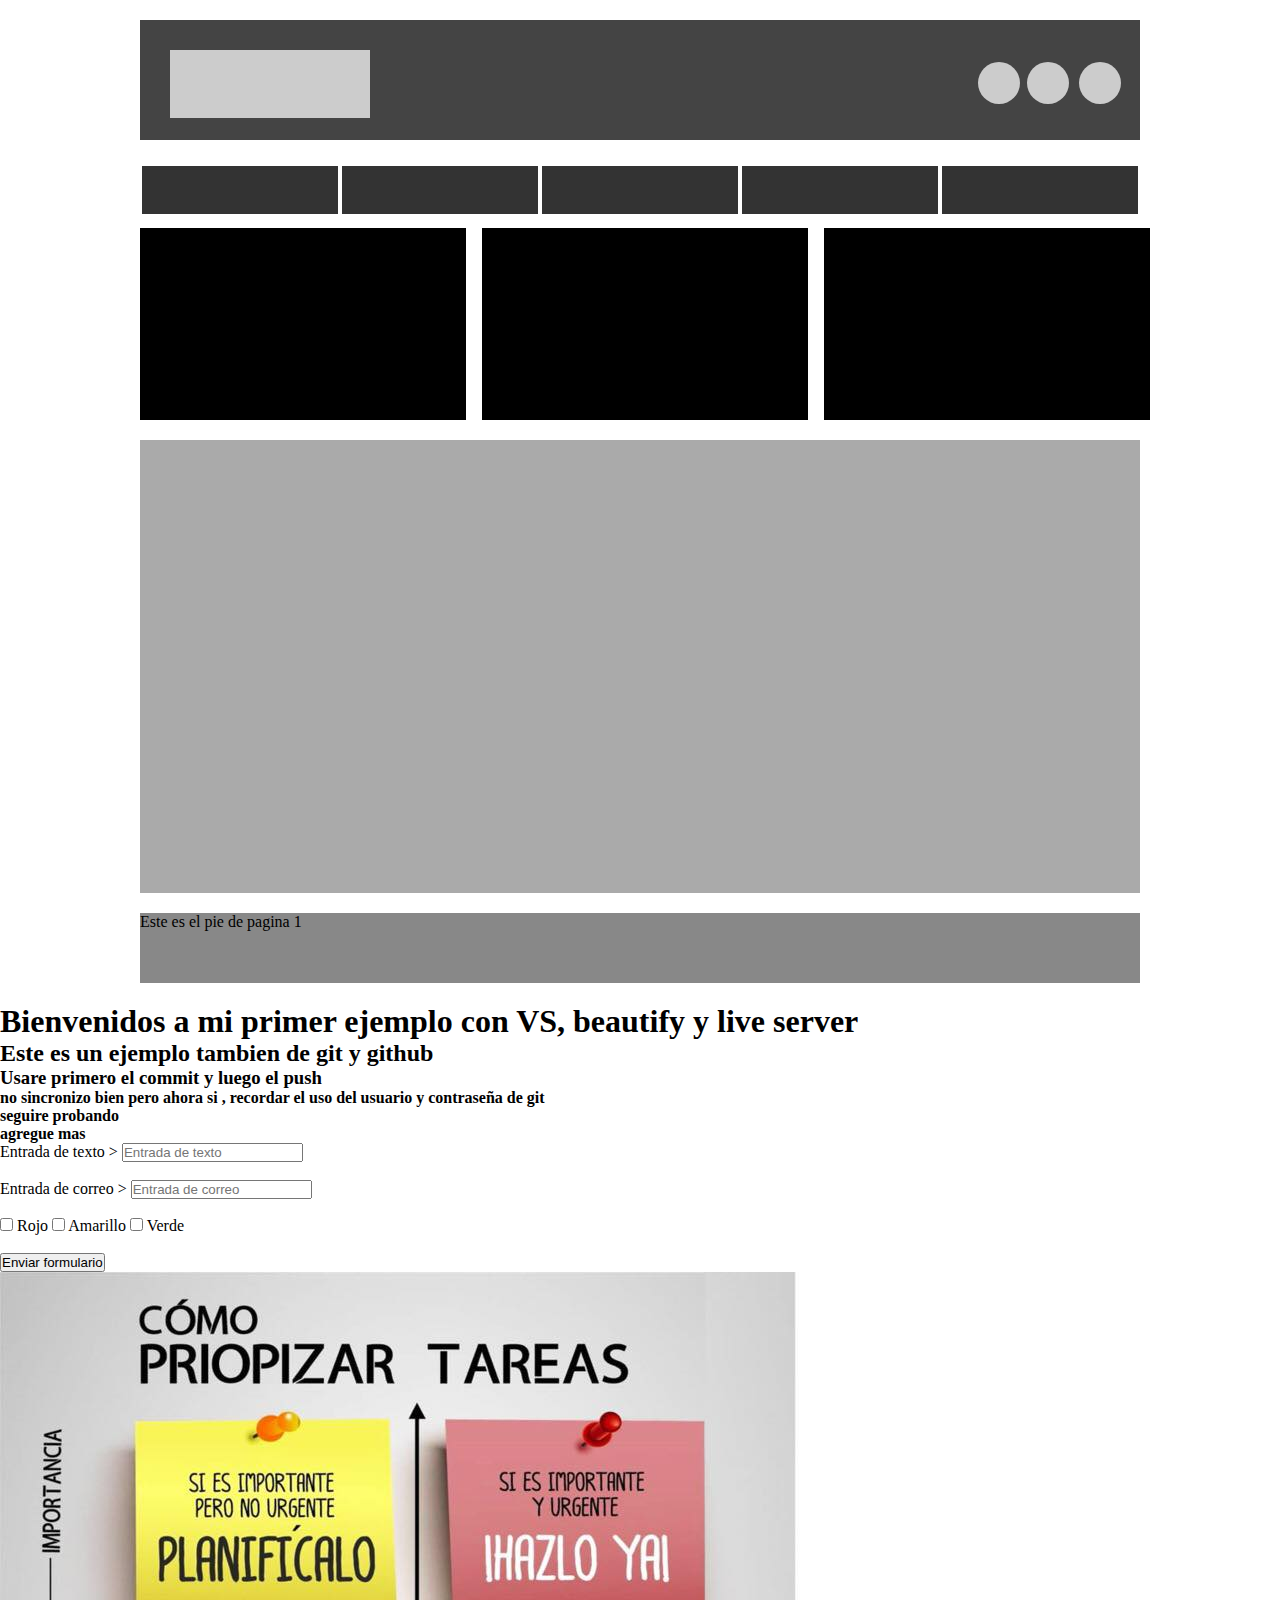
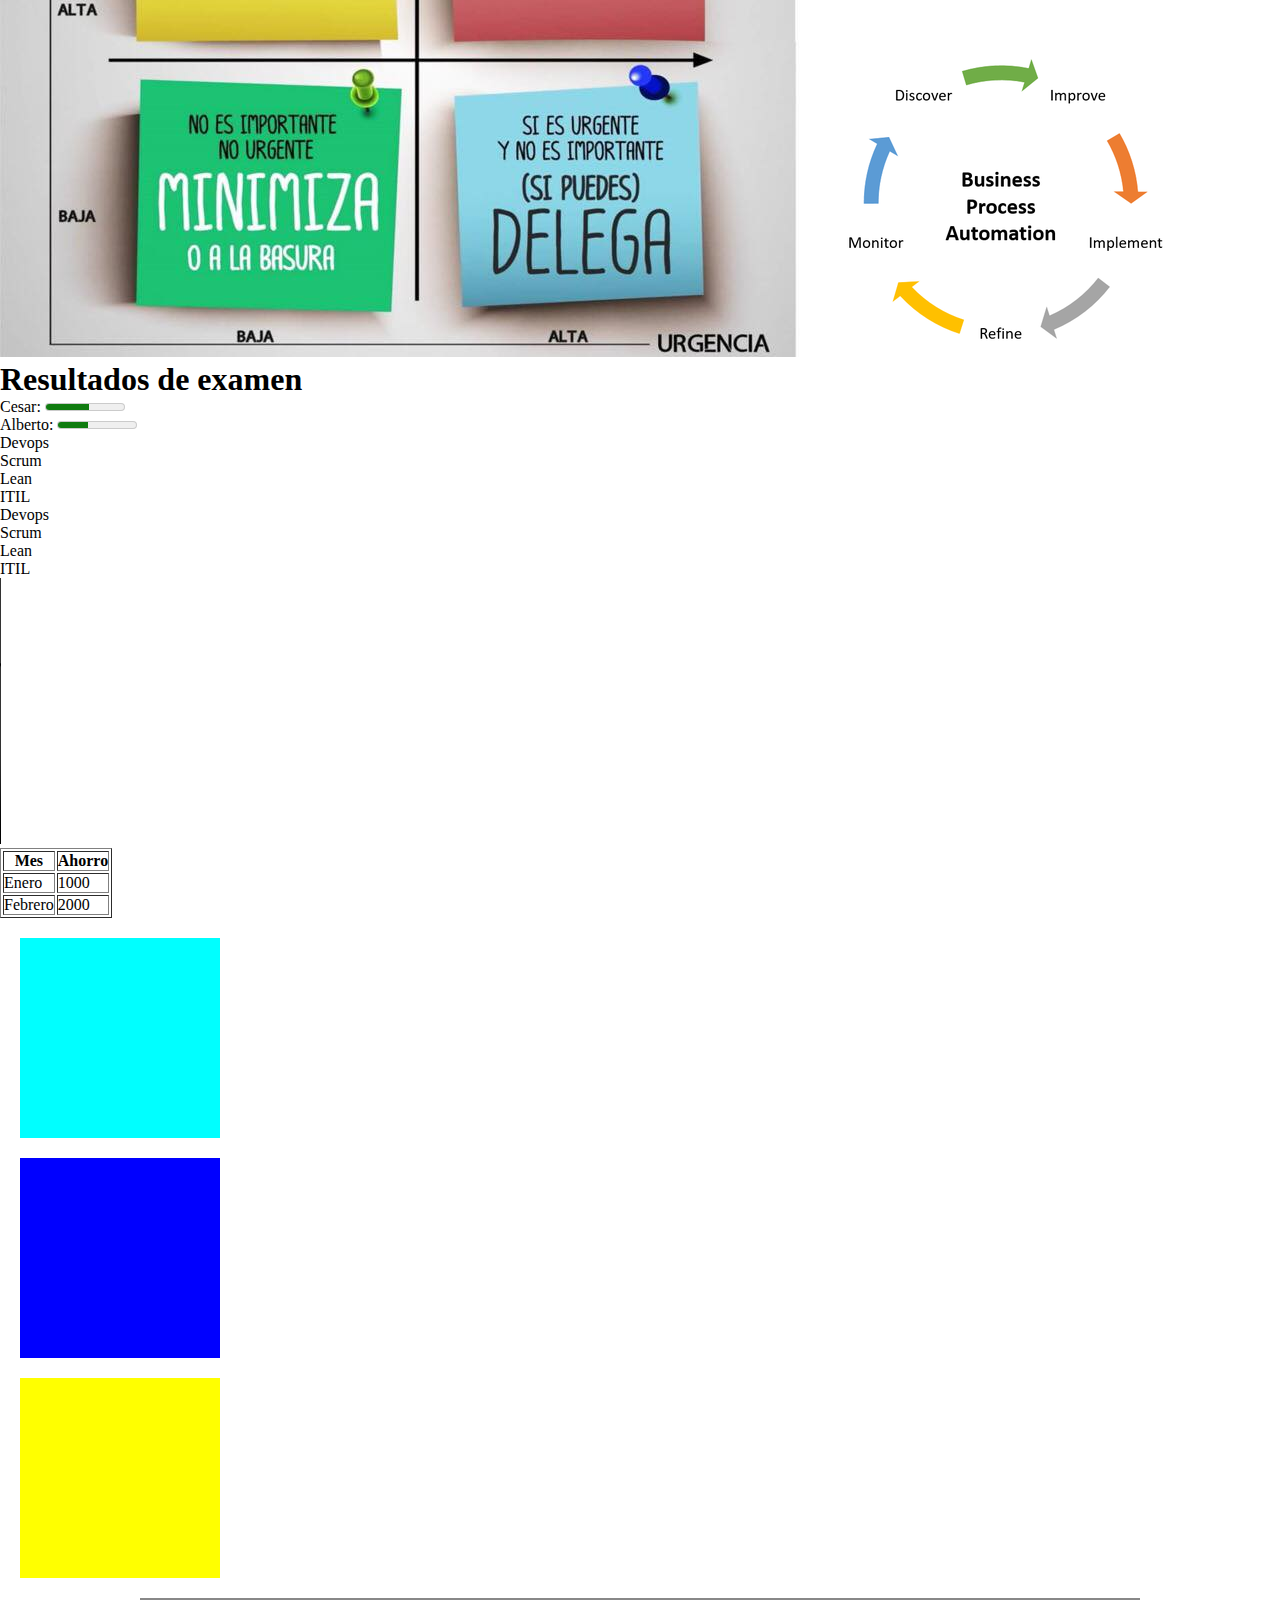
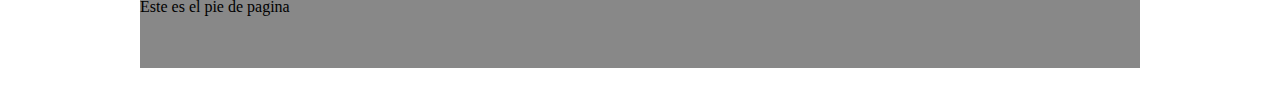
==== index.html @ 9076be7c "ACTUALLIZACION CSS" ====
<!DOCTYPE html>
<html lang="en">
<head>
    <meta charset="UTF-8">
    <meta name="viewport" content="width=device-width, initial-scale=1.0">
    <title>Pagina de César Villar</title>


    <style>

        *{
            margin:0;
            padding:0;
            list-style: none;
        }

    header {
        position: relative;
        margin: 20px auto;
        width: 1000px ;
        height: 120px;
        background: #444;
    }

    #logo {
        position: absolute;
        top:30px;
        left:30px;
        bottom:0;
        right:0;
        width: 200px ;
        height: 68px;
        background: #ccc;
    }


    .redes { 
        position: absolute;
        width: 42px ;
        height: 42px;
        background: #ccc;
        border-radius:166%;
    }

    #icono1{
    top:42px;
    right: 120px;
    }

    #icono2{
    top:42px;
    right: 71px;
    }

    #icono3{
    top:42px;
    right: 19px;
    }



    nav {
        position: relative;
        margin:auto;
        width: 1000px ;
        height: 48px;

    }

    .botones {
        float: left;
        width: 196px;
        margin: 6px 2px;
        height: 48px;
        background: #333;
        
    }

    #top {
        position: relative;
        margin:20px auto;
        width: 1000px ;
        height: 192px;
    }

    #top ul{
        width: 1616px;
        height: 192px;
    }

    #top ul li {
        float: left;
        width: 326px;
        height: 192px;
        background: black;
        margin-right: 16px;
    }

    section {
        position: relative;
        margin:auto;
        width: 1000px ;
        height: 453px;
        background:#aaa;
    }

    footer {
        position: relative;
        margin:20px auto;
        width: 1000px ;
        height: 70px;
        background:#888;
    }


    .group{
        width: 200px;
        height: 200px;
        margin: 20px;
    }

    #c1{
    background: cyan;
     }

     #c2{
    background: blue;
     }

     #c3{
    background: yellow;
     }
    </style>
</head>


<body>
    <!--<center>-->
    <header> 
        <!--Pagina de prueba de Visual Code con GIT-->
        <div id="logo"> </div>

        <div id="icono1" class="redes"> </div>
        <div id="icono2" class="redes"> </div>
        <div id="icono3" class="redes"> </div>

    </header>
   <!--</center>-->

    <nav> <!--Barra de navegación-->
      <ul>
          <li class="botones"></li>
          <li class="botones"></li>
          <li class="botones"></li>
          <li class="botones"></li>
          <li class="botones"></li>

      </ul>

    </nav>

    <div id="top">
        <ul>
            <li></li>
            <li></li>
            <li></li>
  
        </ul>
    </div>

    <section>
        <aside id="izq"> </aside>
        <article></article>
        <aside id="der"> </aside>
    </section>

    <footer> Este es el pie de pagina 1</footer>

    <h1>Bienvenidos a mi primer ejemplo con VS, beautify y live server</h1>
    <h2> Este es un ejemplo tambien de git y github</h2>
    <h3> Usare primero el commit y luego el push</h3>
    <h4> no sincronizo bien pero ahora si , recordar el uso del usuario y contraseña de git</h4>
    <h4> seguire probando</h4>
    <h4> agregue mas</h4>
    <form>
        <label for="texto" > Entrada de texto ></label> 
        <input id= "texto" type="text" placeholder="Entrada de texto" value="" required>
        <br>
        <br>
        <label for="correo" > Entrada de correo ></label> 
        <input id= "correo" type="email" placeholder="Entrada de correo" value="" required>
        <br>
        <br>
        <input type="checkbox" id="rojo"> <label for="rojo">Rojo</label>
        <input type="checkbox" id="amarillo"> <label for="rojo">Amarillo</label>
        <input type="checkbox" id="verde"> <label for="verde">Verde</label>
        <br>
        <br>
        <input type ="submit" value ="Enviar formulario">

    </form>
   <img src = "img/ImportanciaVsUrgente.jpg">
   <img src = "img/bpa-1.png">
   <h1>Resultados de examen</h1>
   <p>Cesar: <meter value= "94" min="6" max="166" high="96" ></meter></p>
   <p>Alberto: <meter value= "66" min="6" max="166"  high="96"></meter></p>
    <ol>
        <li>Devops</li>
        <li>Scrum</li>
        <li>Lean</li>
        <li>ITIL</li>
    </ol>
    <ul>
        <li>Devops</li>
        <li>Scrum</li>
        <li>Lean</li>
        <li>ITIL</li>
    </ul>
    <video autoplay controls loop width = "566" height = "266">
       <source src = "video/2020-10-15_22h46_07.mp4" type="video/mp4">

    </video>

    <table border = "1">
        <thead>
            <tr>
                <th>Mes </th>
                <th>Ahorro </th>
            </tr>
        </thead>
        <tbody>   
            <tr>
                <td>Enero</td>
                <td>1000</td>
            </tr>
            <tr>
                <td>Febrero</td>
                <td>2000</td>
            </tr>
        
        </tbody>
     </table>

    <div id="c1" class = "group">

    </div>

    <div id="c2" class = "group">
        
    </div>

    <div id="c3" class = "group">
        
    </div>

<footer> Este es el pie de pagina</footer>
</body>
</html>
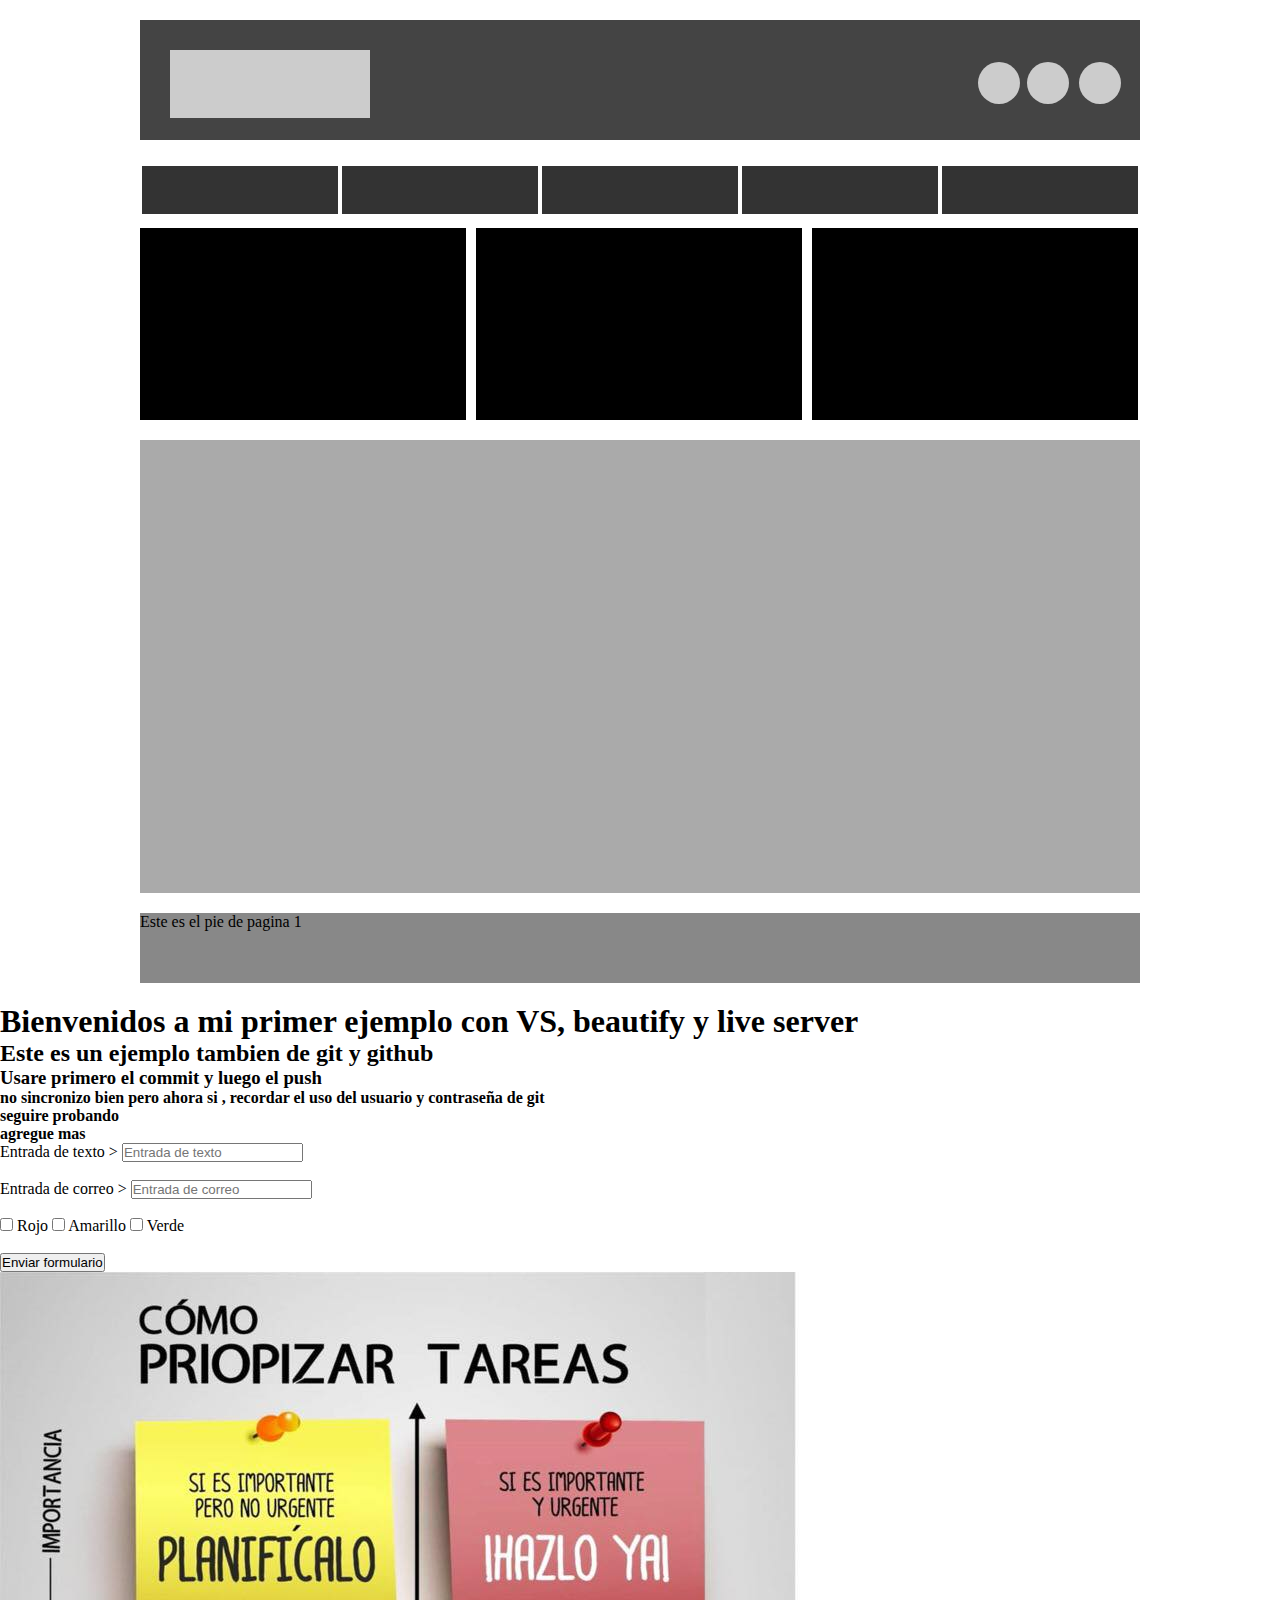
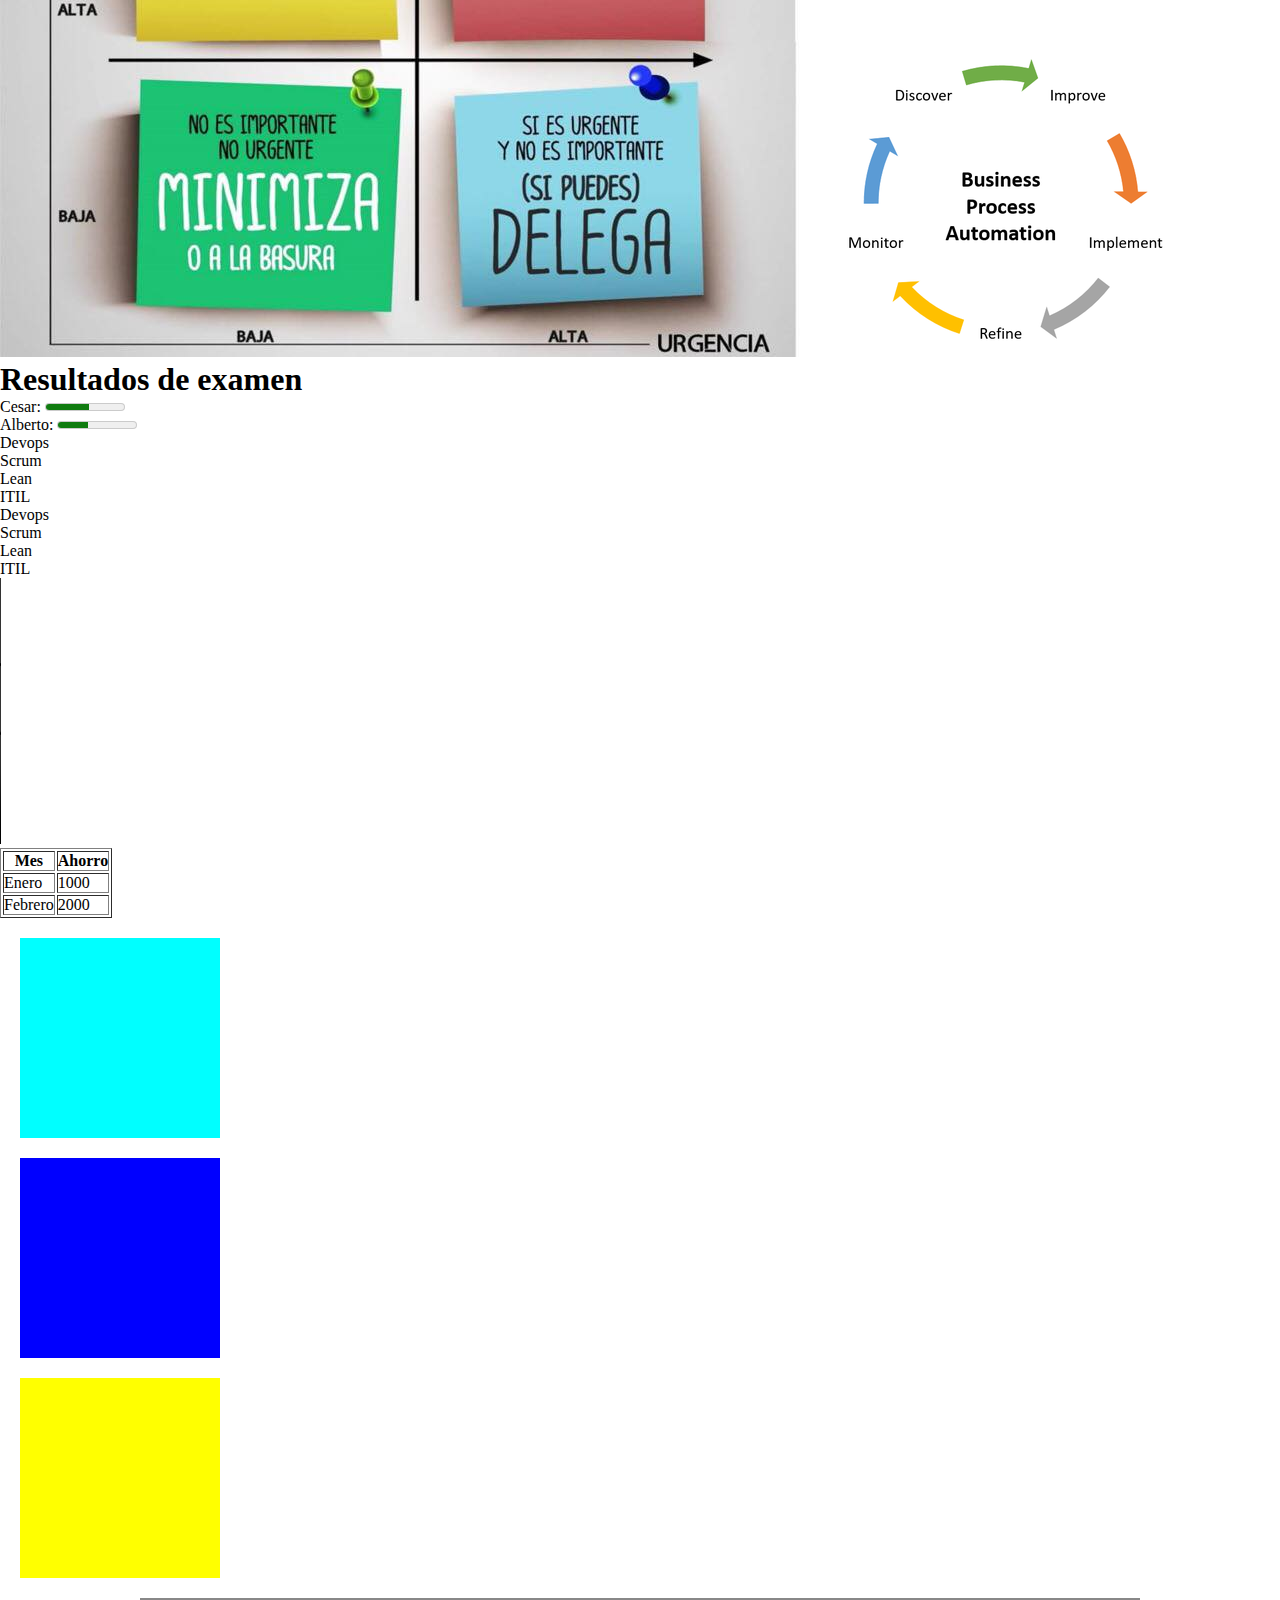
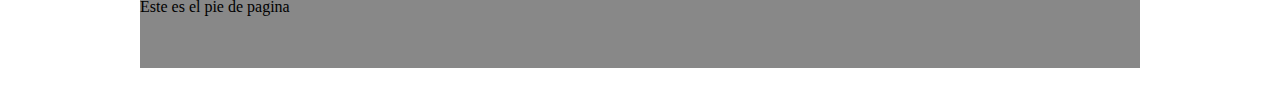
==== commit adedca81: "Actuliza seccion con CSS" ====
--- a/index.html
+++ b/index.html
@@ -84,7 +84,7 @@
     }
 
     #top ul{
-        width: 1616px;
+        width: 1010px;
         height: 192px;
     }
 
@@ -93,7 +93,7 @@
         width: 326px;
         height: 192px;
         background: black;
-        margin-right: 16px;
+        margin-right:10px;
     }
 
     section {
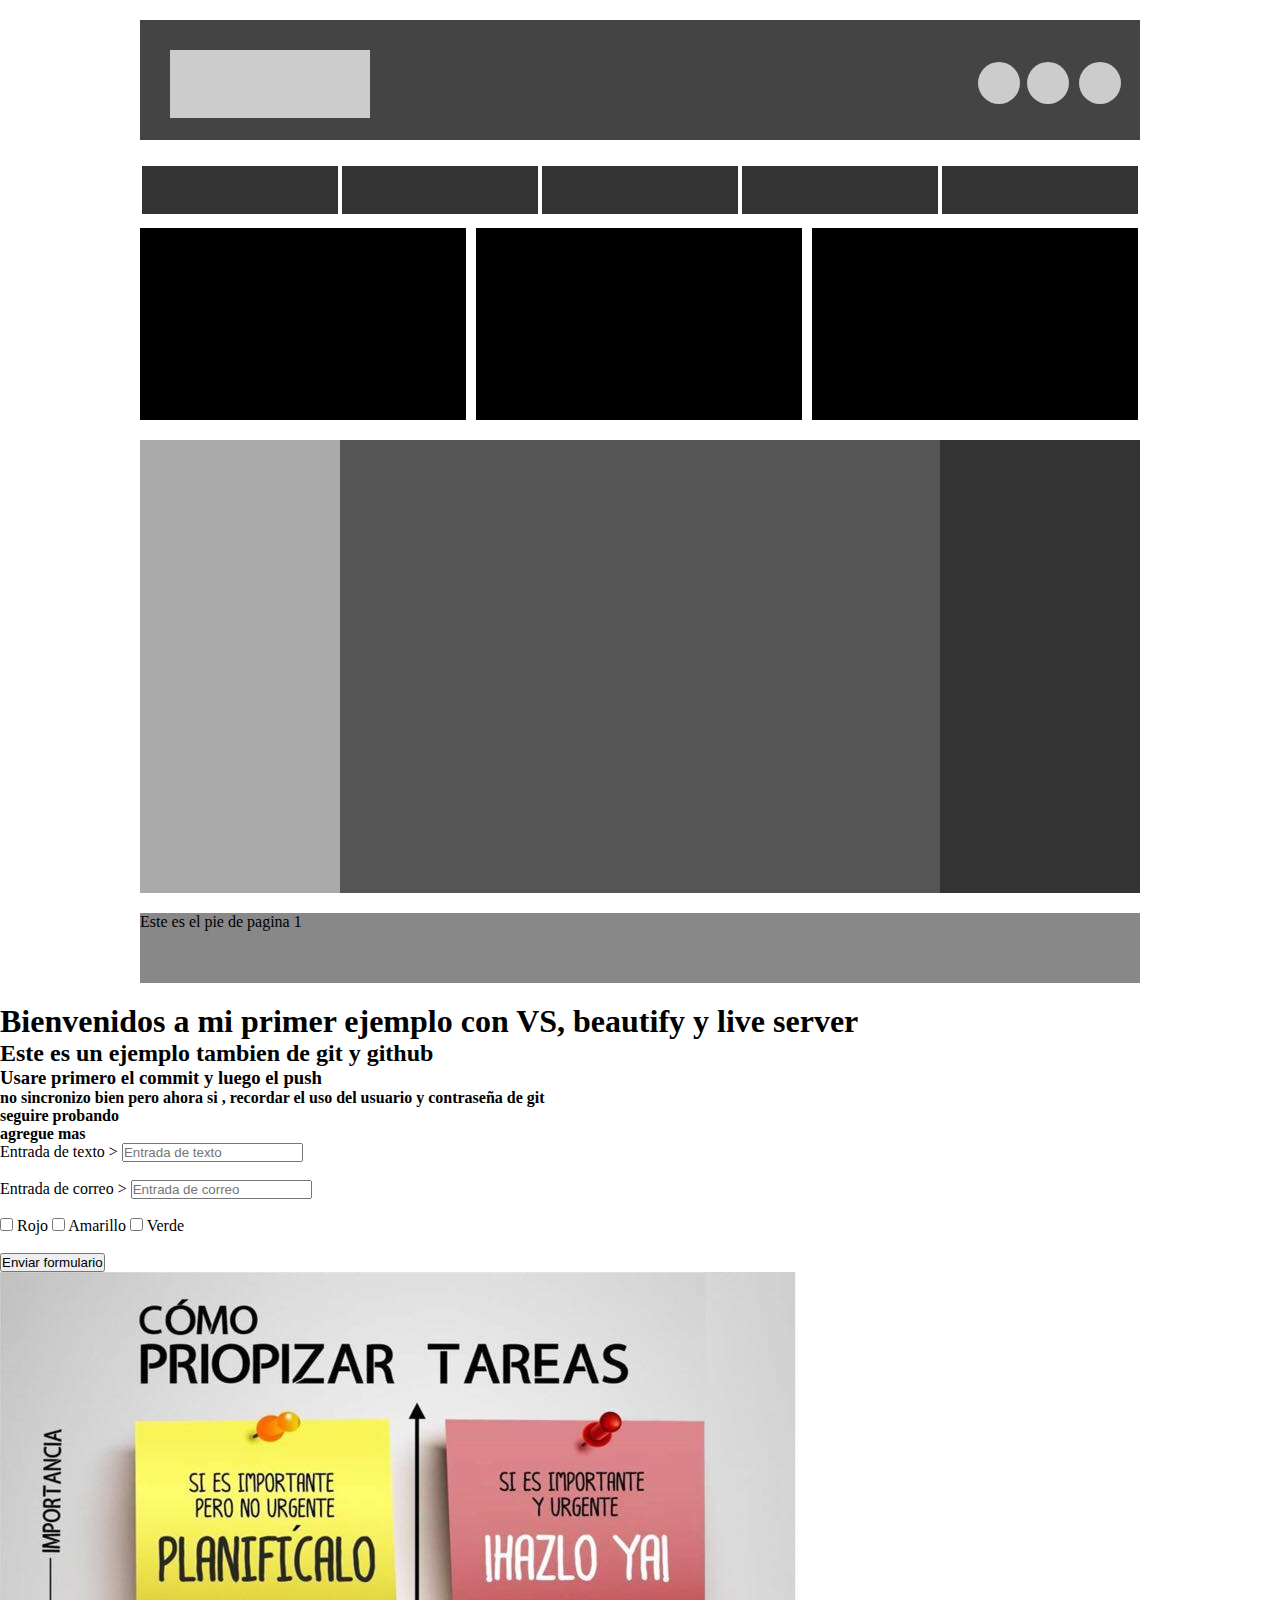
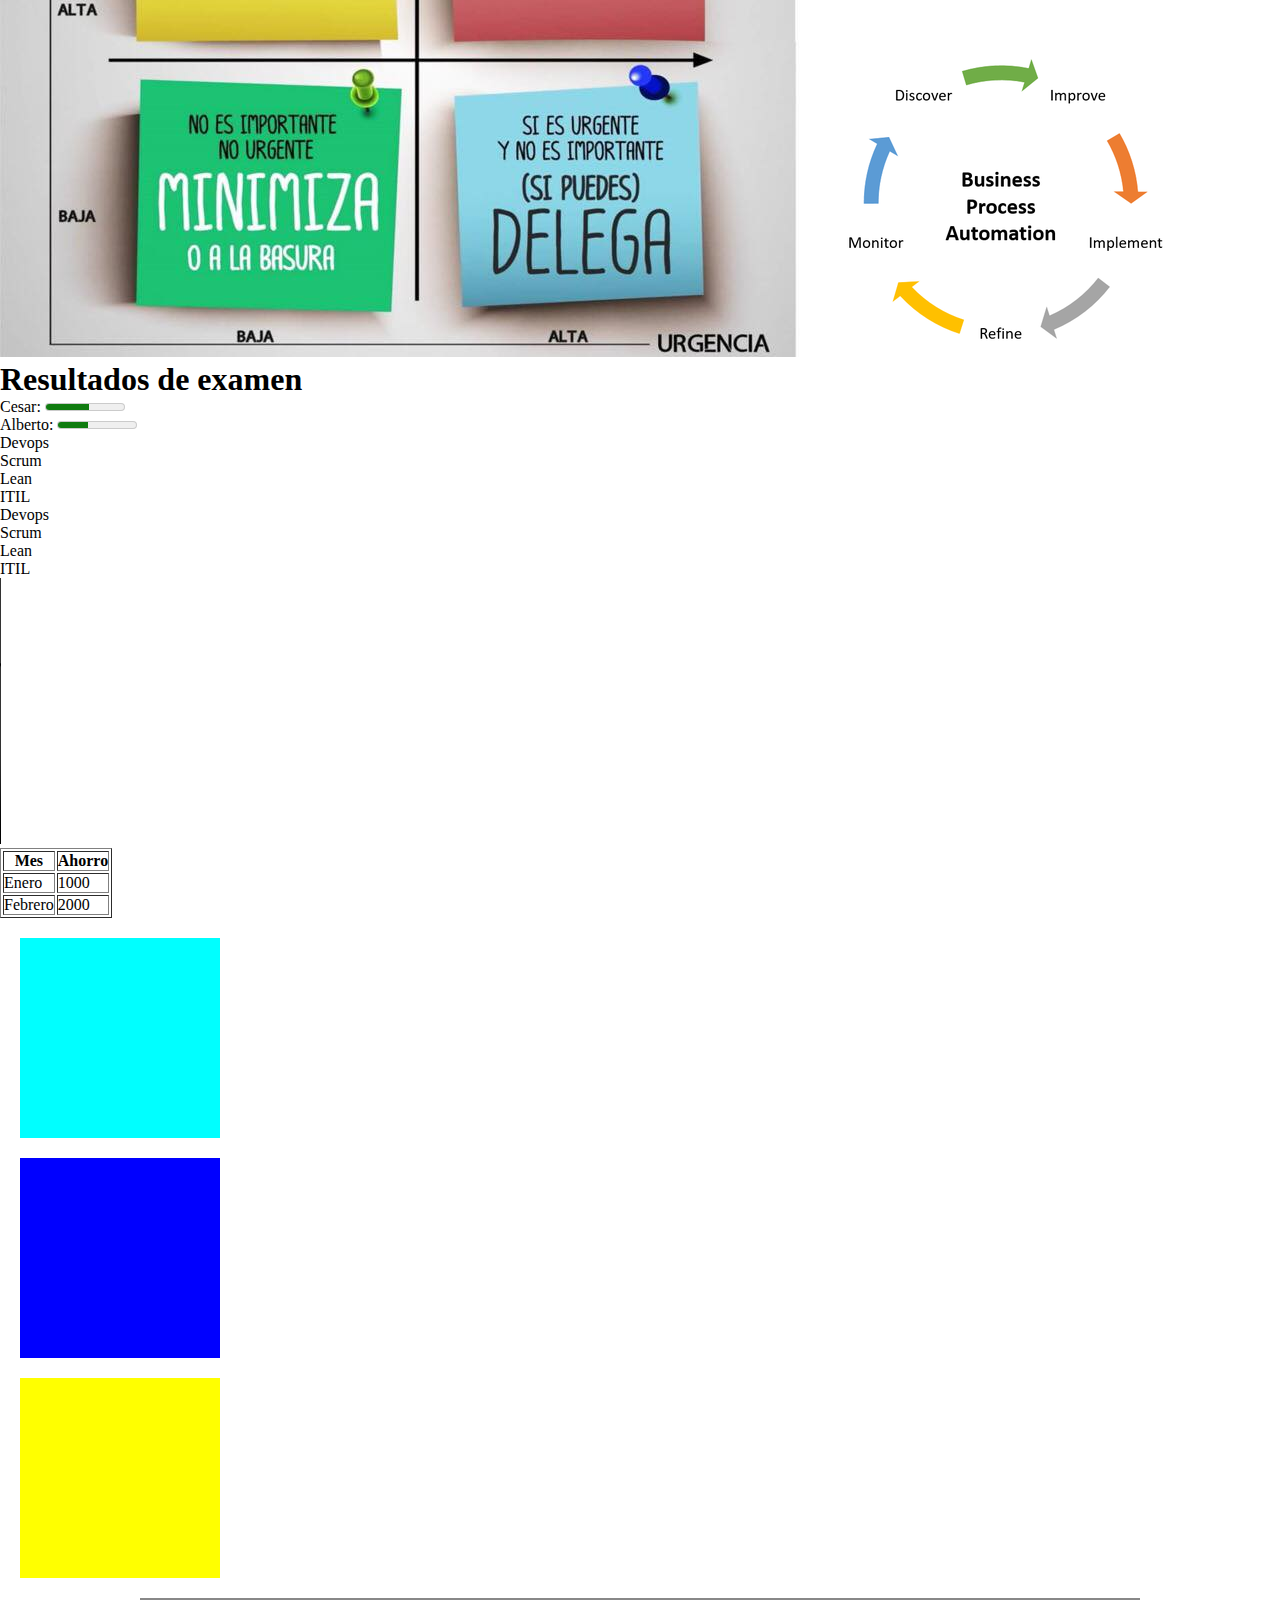
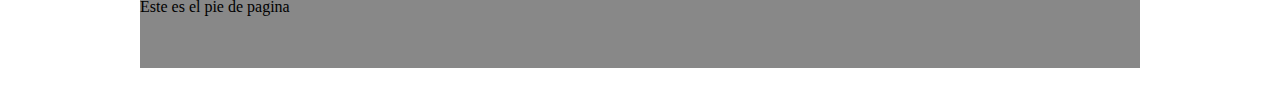
==== commit edad7c43: "Actualiza article" ====
--- a/index.html
+++ b/index.html
@@ -104,6 +104,30 @@
         background:#aaa;
     }
 
+    aside#izq{
+        position: absolute;
+        left:200px;
+        top:0;
+        width:600px;
+        height:453px;
+        background:#333;
+    }
+    article{
+        position: absolute;
+        left:200px;
+        top:0;
+        width:600px;
+        height:453px;
+        background:#555;
+    }
+    aside#der{
+        position: absolute;
+        right:0;
+        top:0;
+        width:200px;
+        height:453px;
+        background:#333;
+    }
     footer {
         position: relative;
         margin:20px auto;
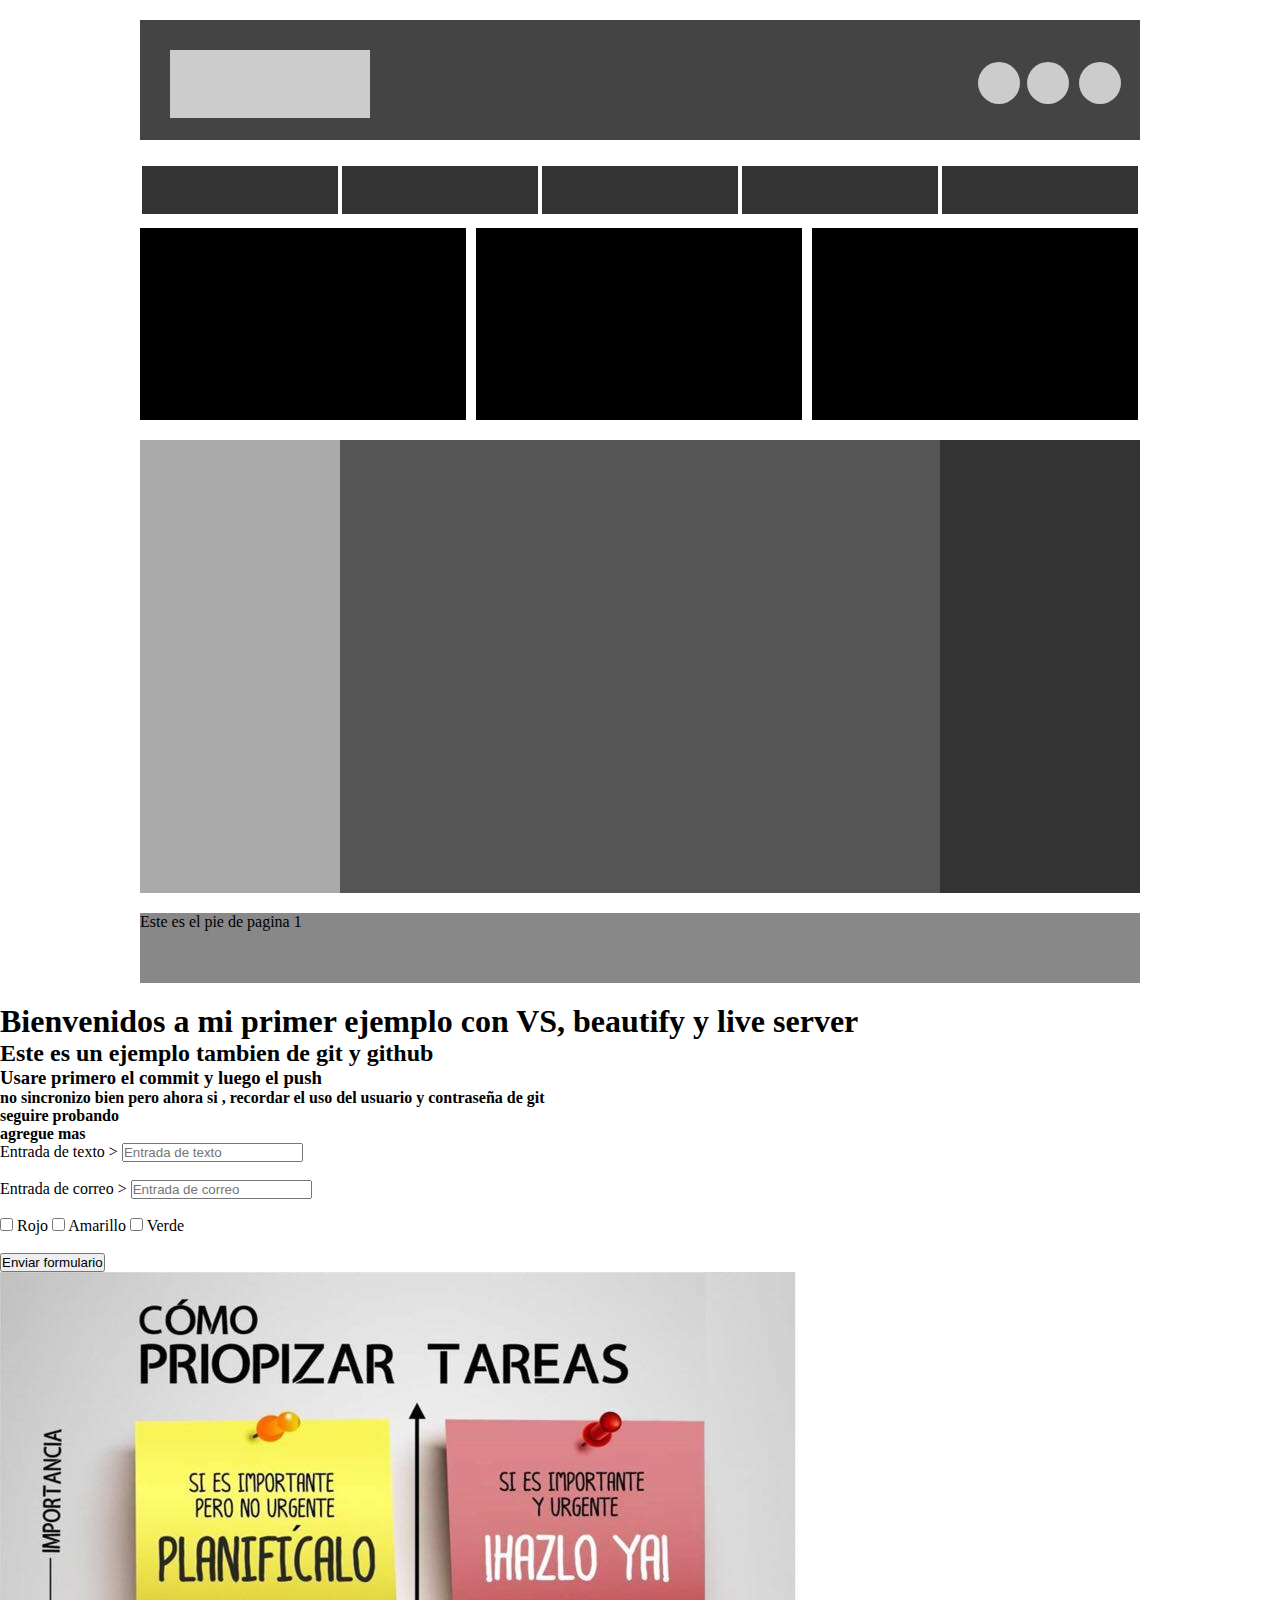
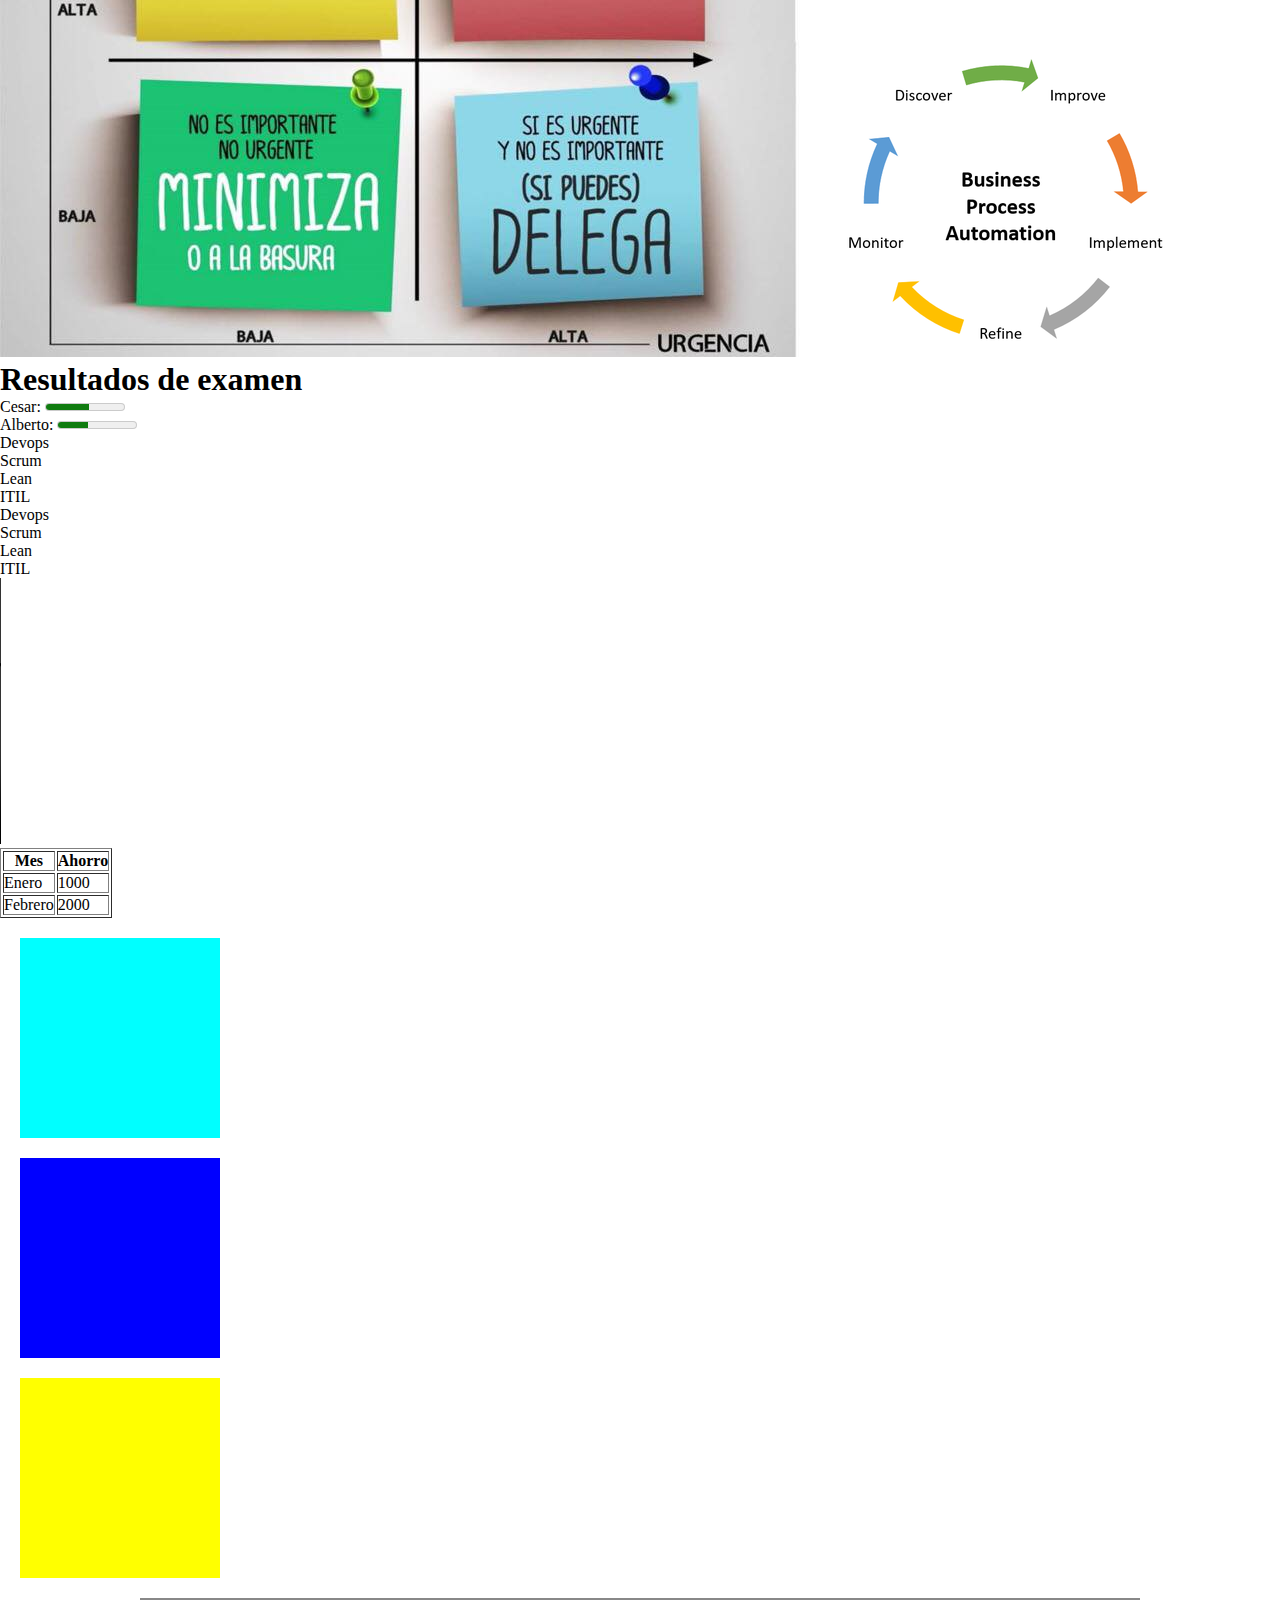
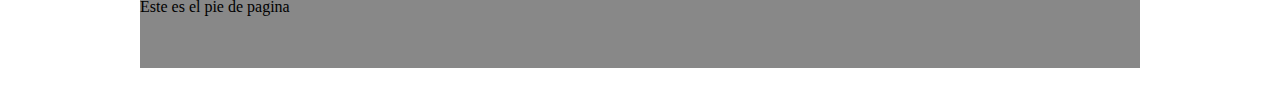
==== commit 34d193b4: "Actualizar meta" ====
--- a/index.html
+++ b/index.html
@@ -2,6 +2,8 @@
 <html lang="en">
 <head>
     <meta charset="UTF-8">
+    <meta name="description" content="Pagina de prueba de Cesar Villar">
+    <meta name="robots" content="index, follow"> <!--sirve para busqueda con robots en la web-->
     <meta name="viewport" content="width=device-width, initial-scale=1.0">
     <title>Pagina de César Villar</title>
 
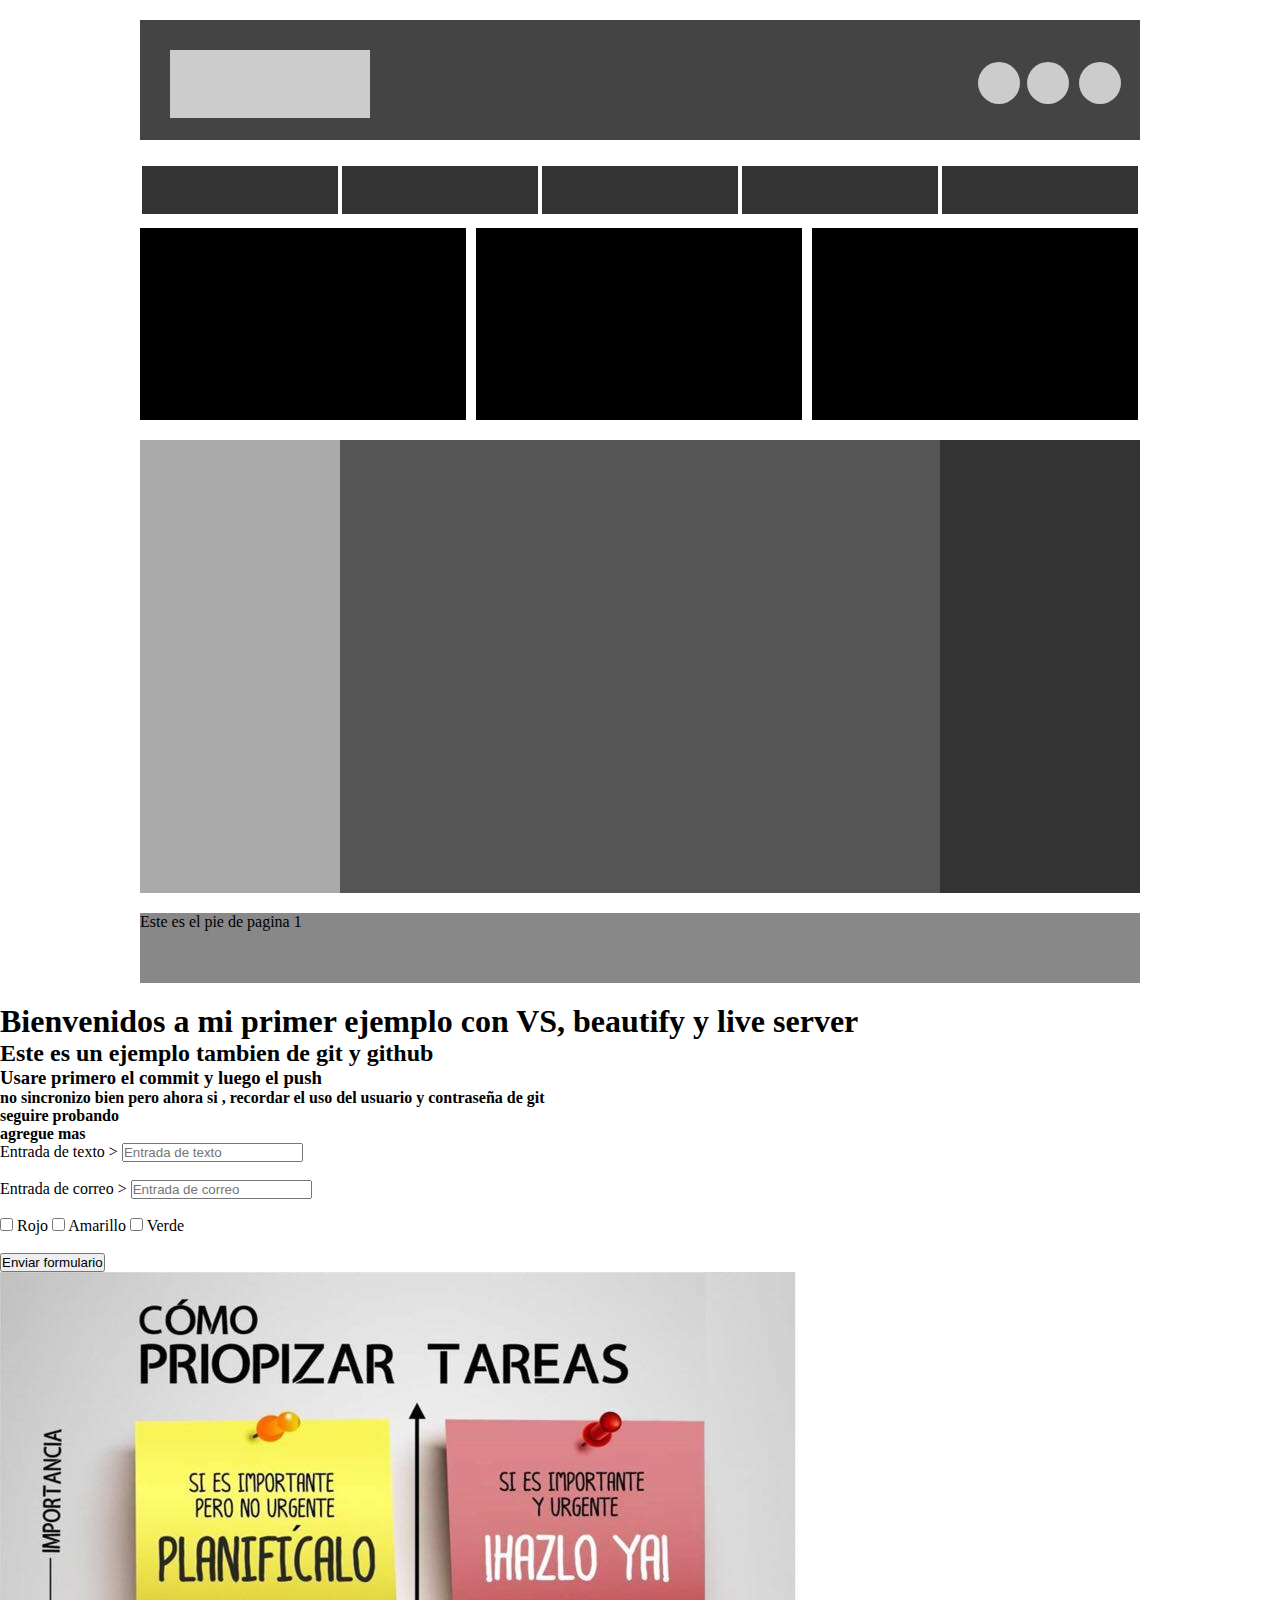
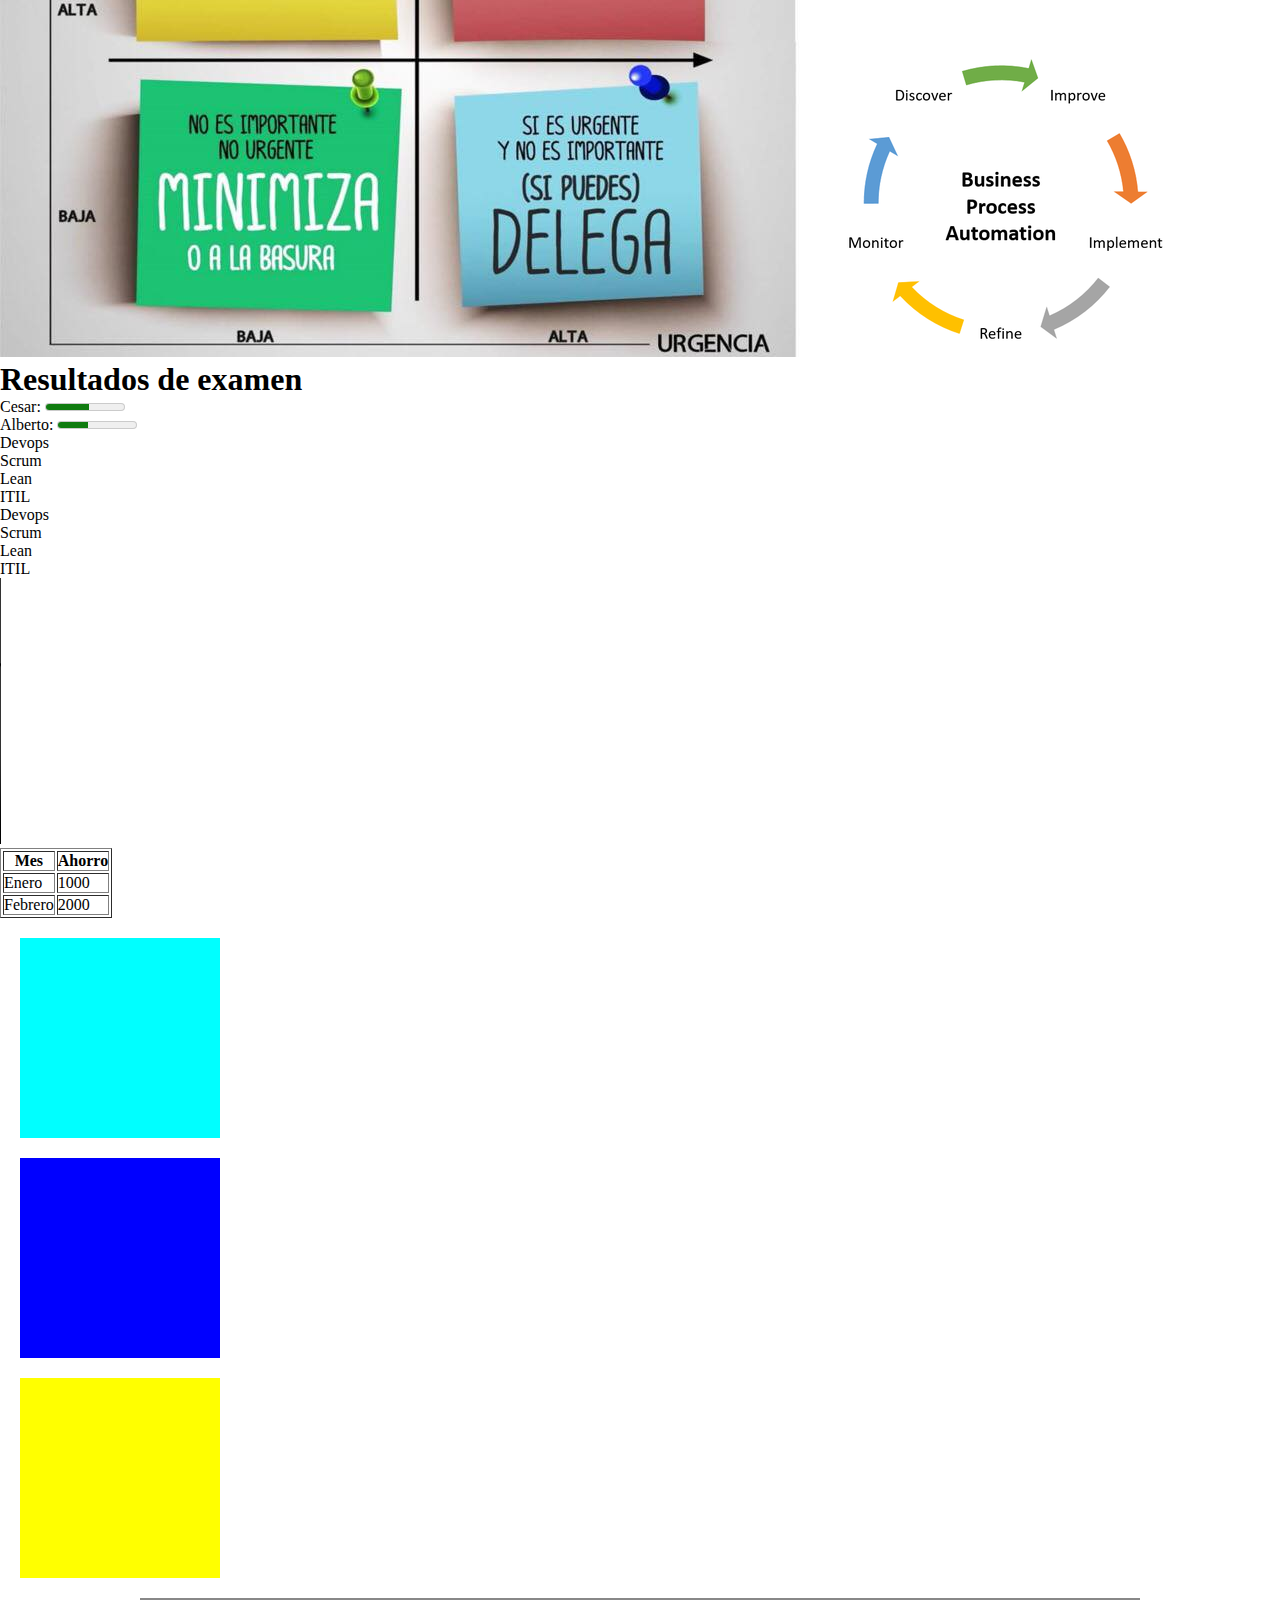
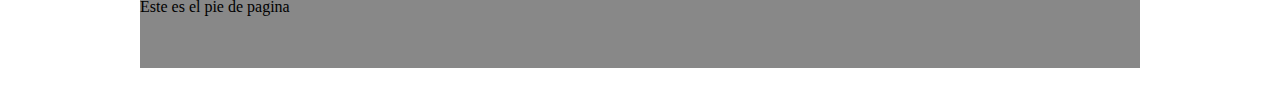
==== commit 872023d1: "Actualizar css" ====
--- a/index.html
+++ b/index.html
@@ -6,6 +6,7 @@
     <meta name="robots" content="index, follow"> <!--sirve para busqueda con robots en la web-->
     <meta name="viewport" content="width=device-width, initial-scale=1.0">
     <title>Pagina de César Villar</title>
+    <link rel="stylesheet" href="./css/style.css">
 
 
     <style>
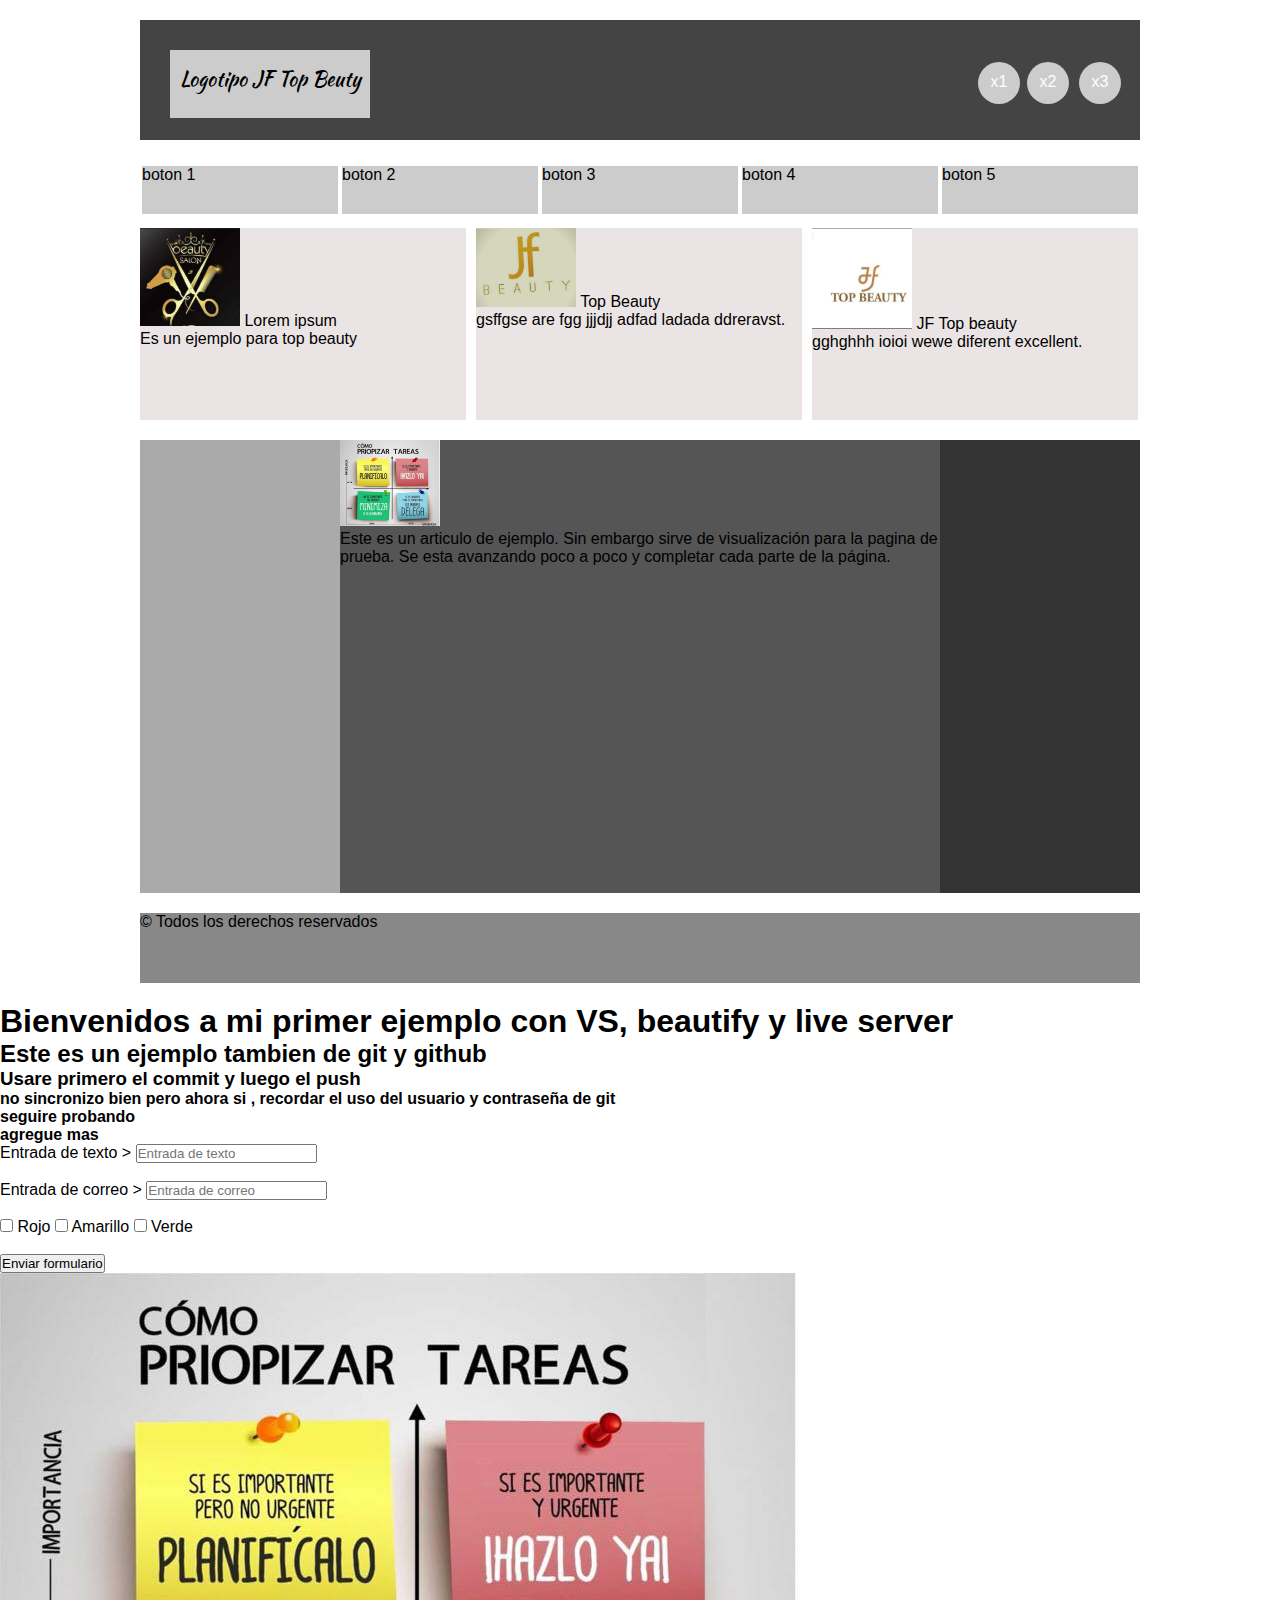
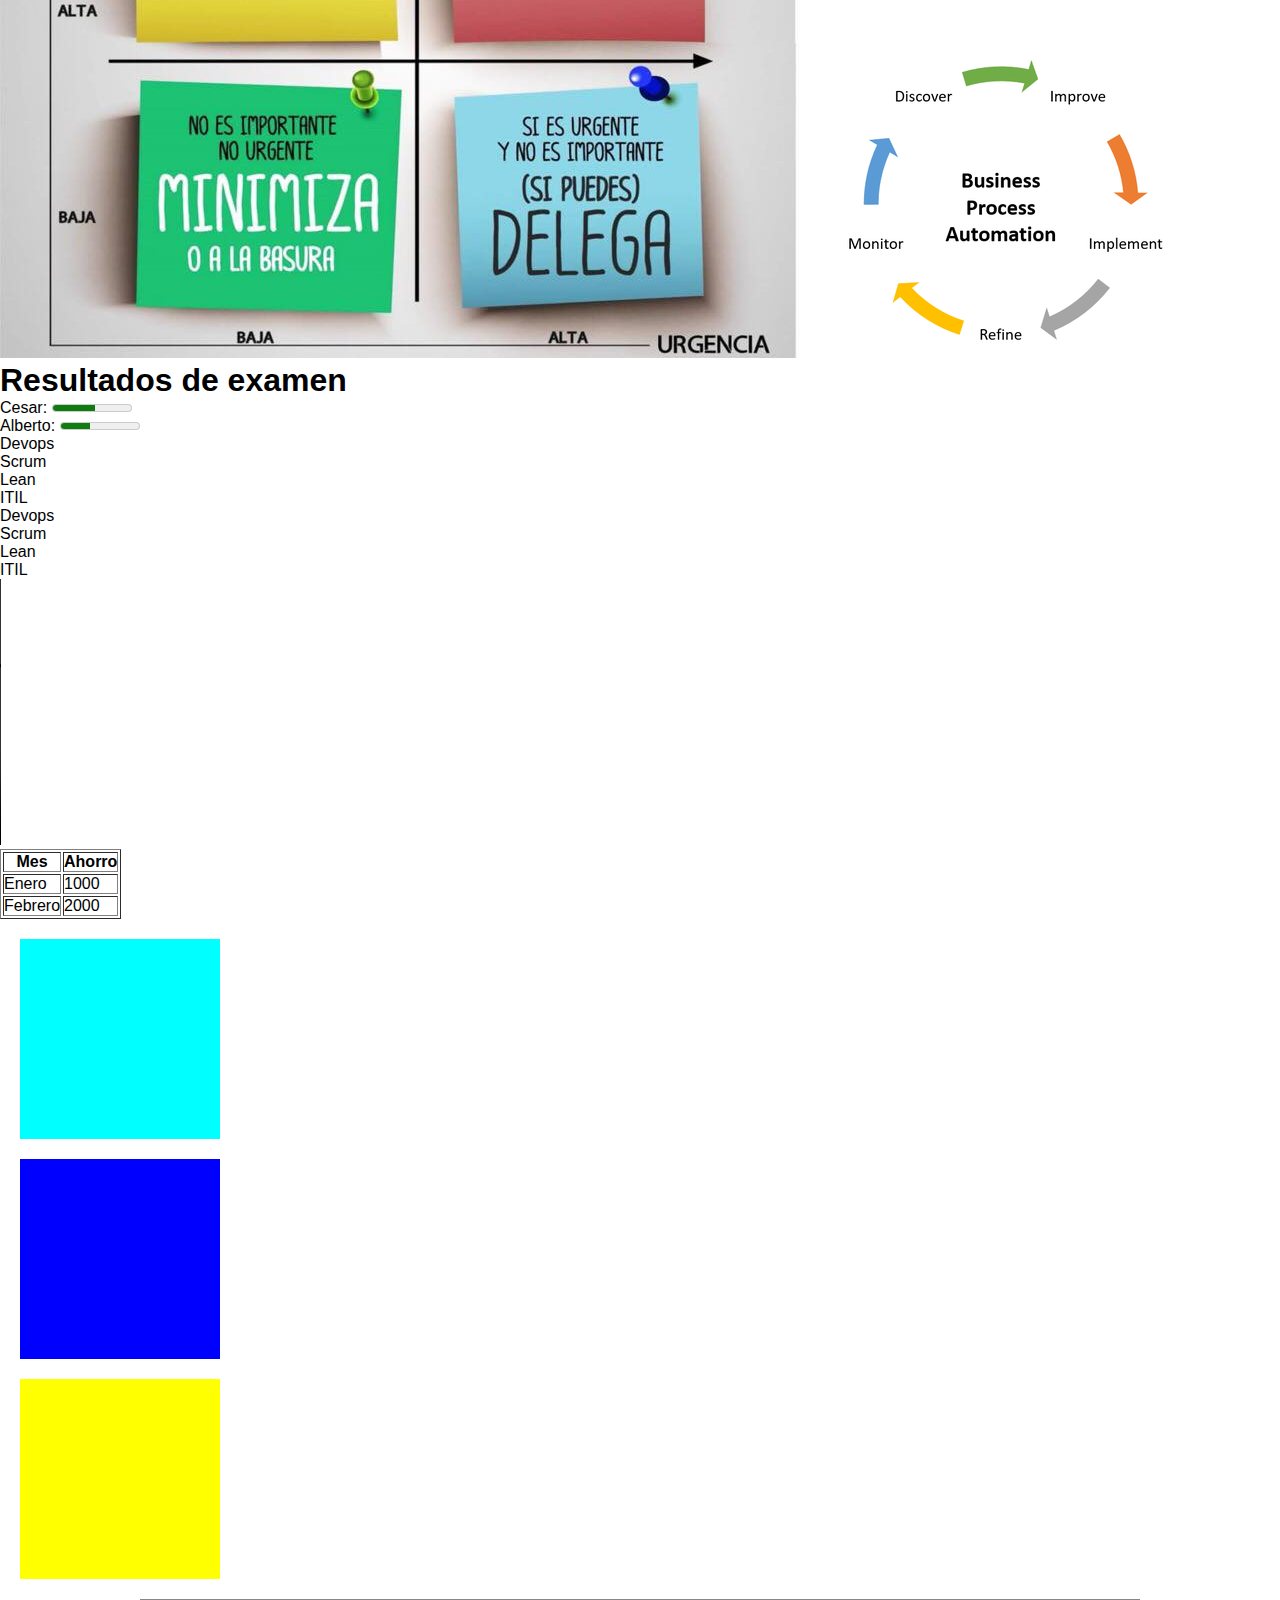
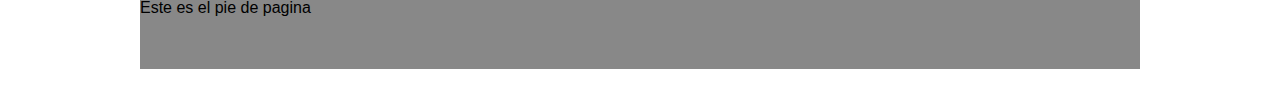
==== commit 3ae813f8: "Actualizar css  alineado" ====
--- a/index.html
+++ b/index.html
@@ -6,158 +6,14 @@
     <meta name="robots" content="index, follow"> <!--sirve para busqueda con robots en la web-->
     <meta name="viewport" content="width=device-width, initial-scale=1.0">
     <title>Pagina de César Villar</title>
+    <link href="https://fonts.googleapis.com/css2?family=Kaushan+Script&display=swap" rel="stylesheet">
     <link rel="stylesheet" href="./css/style.css">
 
 
-    <style>
+   <!-- <style>
 
-        *{
-            margin:0;
-            padding:0;
-            list-style: none;
-        }
-
-    header {
-        position: relative;
-        margin: 20px auto;
-        width: 1000px ;
-        height: 120px;
-        background: #444;
-    }
-
-    #logo {
-        position: absolute;
-        top:30px;
-        left:30px;
-        bottom:0;
-        right:0;
-        width: 200px ;
-        height: 68px;
-        background: #ccc;
-    }
-
-
-    .redes { 
-        position: absolute;
-        width: 42px ;
-        height: 42px;
-        background: #ccc;
-        border-radius:166%;
-    }
-
-    #icono1{
-    top:42px;
-    right: 120px;
-    }
-
-    #icono2{
-    top:42px;
-    right: 71px;
-    }
-
-    #icono3{
-    top:42px;
-    right: 19px;
-    }
-
-
-
-    nav {
-        position: relative;
-        margin:auto;
-        width: 1000px ;
-        height: 48px;
-
-    }
-
-    .botones {
-        float: left;
-        width: 196px;
-        margin: 6px 2px;
-        height: 48px;
-        background: #333;
-        
-    }
-
-    #top {
-        position: relative;
-        margin:20px auto;
-        width: 1000px ;
-        height: 192px;
-    }
-
-    #top ul{
-        width: 1010px;
-        height: 192px;
-    }
-
-    #top ul li {
-        float: left;
-        width: 326px;
-        height: 192px;
-        background: black;
-        margin-right:10px;
-    }
-
-    section {
-        position: relative;
-        margin:auto;
-        width: 1000px ;
-        height: 453px;
-        background:#aaa;
-    }
-
-    aside#izq{
-        position: absolute;
-        left:200px;
-        top:0;
-        width:600px;
-        height:453px;
-        background:#333;
-    }
-    article{
-        position: absolute;
-        left:200px;
-        top:0;
-        width:600px;
-        height:453px;
-        background:#555;
-    }
-    aside#der{
-        position: absolute;
-        right:0;
-        top:0;
-        width:200px;
-        height:453px;
-        background:#333;
-    }
-    footer {
-        position: relative;
-        margin:20px auto;
-        width: 1000px ;
-        height: 70px;
-        background:#888;
-    }
-
-
-    .group{
-        width: 200px;
-        height: 200px;
-        margin: 20px;
-    }
-
-    #c1{
-    background: cyan;
-     }
-
-     #c2{
-    background: blue;
-     }
-
-     #c3{
-    background: yellow;
-     }
-    </style>
+      
+    </style>-->
 </head>
 
 
@@ -165,22 +21,24 @@
     <!--<center>-->
     <header> 
         <!--Pagina de prueba de Visual Code con GIT-->
-        <div id="logo"> </div>
+        <div id="logo">Logotipo JF Top Beuty 
+            
+        </div>
 
-        <div id="icono1" class="redes"> </div>
-        <div id="icono2" class="redes"> </div>
-        <div id="icono3" class="redes"> </div>
+        <div id="icono1" class="redes"> x1 </div>
+        <div id="icono2" class="redes"> x2</div>
+        <div id="icono3" class="redes"> x3</div>
 
     </header>
    <!--</center>-->
 
     <nav> <!--Barra de navegación-->
       <ul>
-          <li class="botones"></li>
-          <li class="botones"></li>
-          <li class="botones"></li>
-          <li class="botones"></li>
-          <li class="botones"></li>
+          <li class="botones">boton 1</li>
+          <li class="botones">boton 2</li>
+          <li class="botones">boton 3</li>
+          <li class="botones">boton 4</li>
+          <li class="botones">boton 5</li>
 
       </ul>
 
@@ -188,20 +46,33 @@
 
     <div id="top">
         <ul>
-            <li></li>
-            <li></li>
-            <li></li>
+            <li><img src="img/Foto01.jpg" width="100">
+                <h|>Lorem ipsum</h>
+                <p>Es un ejemplo para top beauty</p>
+            </li>
+            <li><img src="img/Foto05.jpg" width="100">
+                <h|>Top Beauty</h>
+                <p>gsffgse are fgg jjjdjj adfad ladada ddreravst.</p>
+            </li>
+            <li><img src="img/Foto02.jpg" width="100">
+                <h|>JF Top beauty</h>
+                <p>gghghhh ioioi wewe diferent excellent.</p></li>
   
         </ul>
     </div>
 
     <section>
         <aside id="izq"> </aside>
-        <article></article>
+        <article>
+            <img src="img/ImportanciaVsUrgente.jpg" width="100">
+            <p>Este es un articulo de ejemplo. Sin embargo sirve de visualización para 
+                la pagina de prueba. Se esta avanzando poco a poco y completar cada parte de la
+                página.</p>
+        </article>
         <aside id="der"> </aside>
     </section>
 
-    <footer> Este es el pie de pagina 1</footer>
+    <footer> &copy; Todos los derechos reservados</footer>
 
     <h1>Bienvenidos a mi primer ejemplo con VS, beautify y live server</h1>
     <h2> Este es un ejemplo tambien de git y github</h2>
--- a/css/style.css
+++ b/css/style.css
@@ -0,0 +1,157 @@
+*{
+    margin:0;
+    padding:0;
+    list-style: none;
+    font-family: sans-serif
+}
+
+header {
+position: relative;
+margin: 20px auto;
+width: 1000px ;
+height: 120px;
+background: #444; 
+}
+
+#logo {
+position: absolute;
+top:30px;
+left:30px;
+bottom:0;
+right:0;
+width: 200px ;
+height: 68px;
+font-family: 'Kaushan Script', cursive;
+font-size: 20px;
+text-align: center;
+line-height: 58px;
+background: #ccc;
+}
+
+
+.redes { 
+position: absolute;
+width: 42px ;
+height: 42px;
+background: #ccc;
+border-radius:166%;
+text-align: center;
+line-height: 40px;
+color: white;
+}
+
+#icono1{
+top:42px;
+right: 120px;
+
+}
+
+#icono2{
+top:42px;
+right: 71px;
+
+}
+
+#icono3{
+top:42px;
+right: 19px;
+
+}
+
+
+
+nav {
+position: relative;
+margin:auto;
+width: 1000px ;
+height: 48px;
+
+}
+
+.botones {
+float: left;
+width: 196px;
+margin: 6px 2px;
+height: 48px;
+background: #ccc;
+
+}
+
+#top {
+position: relative;
+margin:20px auto;
+width: 1000px ;
+height: 192px;
+}
+
+#top ul{
+width: 1010px;
+height: 192px;
+}
+
+#top ul li {
+float: left;
+width: 326px;
+height: 192px;
+background: rgb(235, 228, 228);
+margin-right:10px;
+}
+
+section {
+position: relative;
+margin:auto;
+width: 1000px ;
+height: 453px;
+background:#aaa;
+}
+
+aside#izq{
+position: absolute;
+left:200px;
+top:0;
+width:600px;
+height:453px;
+background:#333;
+}
+article{
+position: absolute;
+left:200px;
+top:0;
+width:600px;
+height:453px;
+background:#555;
+}
+aside#der{
+position: absolute;
+right:0;
+top:0;
+width:200px;
+height:453px;
+background:#333;
+}
+footer {
+position: relative;
+margin:20px auto;
+width: 1000px ;
+height: 70px;
+background:#888;
+}
+
+
+.group{
+width: 200px;
+height: 200px;
+margin: 20px;
+}
+
+#c1{
+background: cyan;
+}
+
+#c2{
+background: blue;
+}
+
+#c3{
+background: yellow;
+}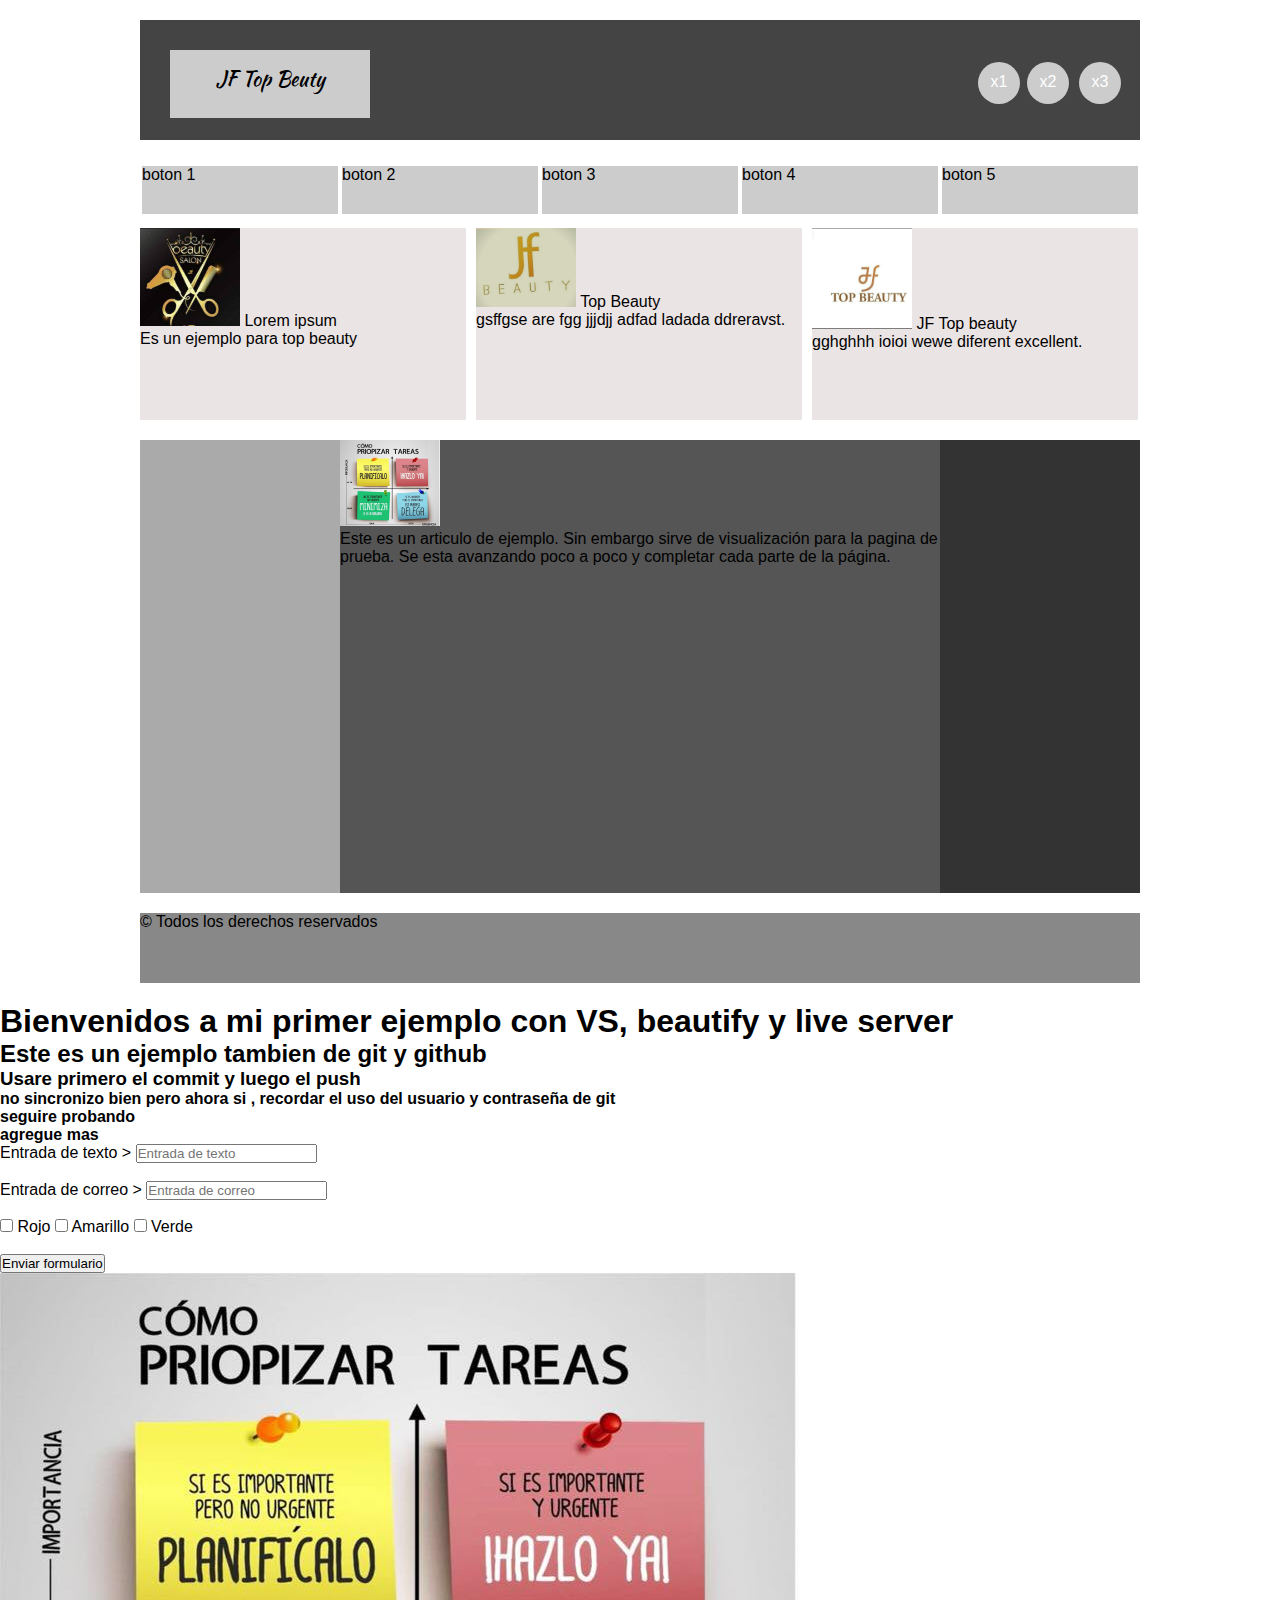
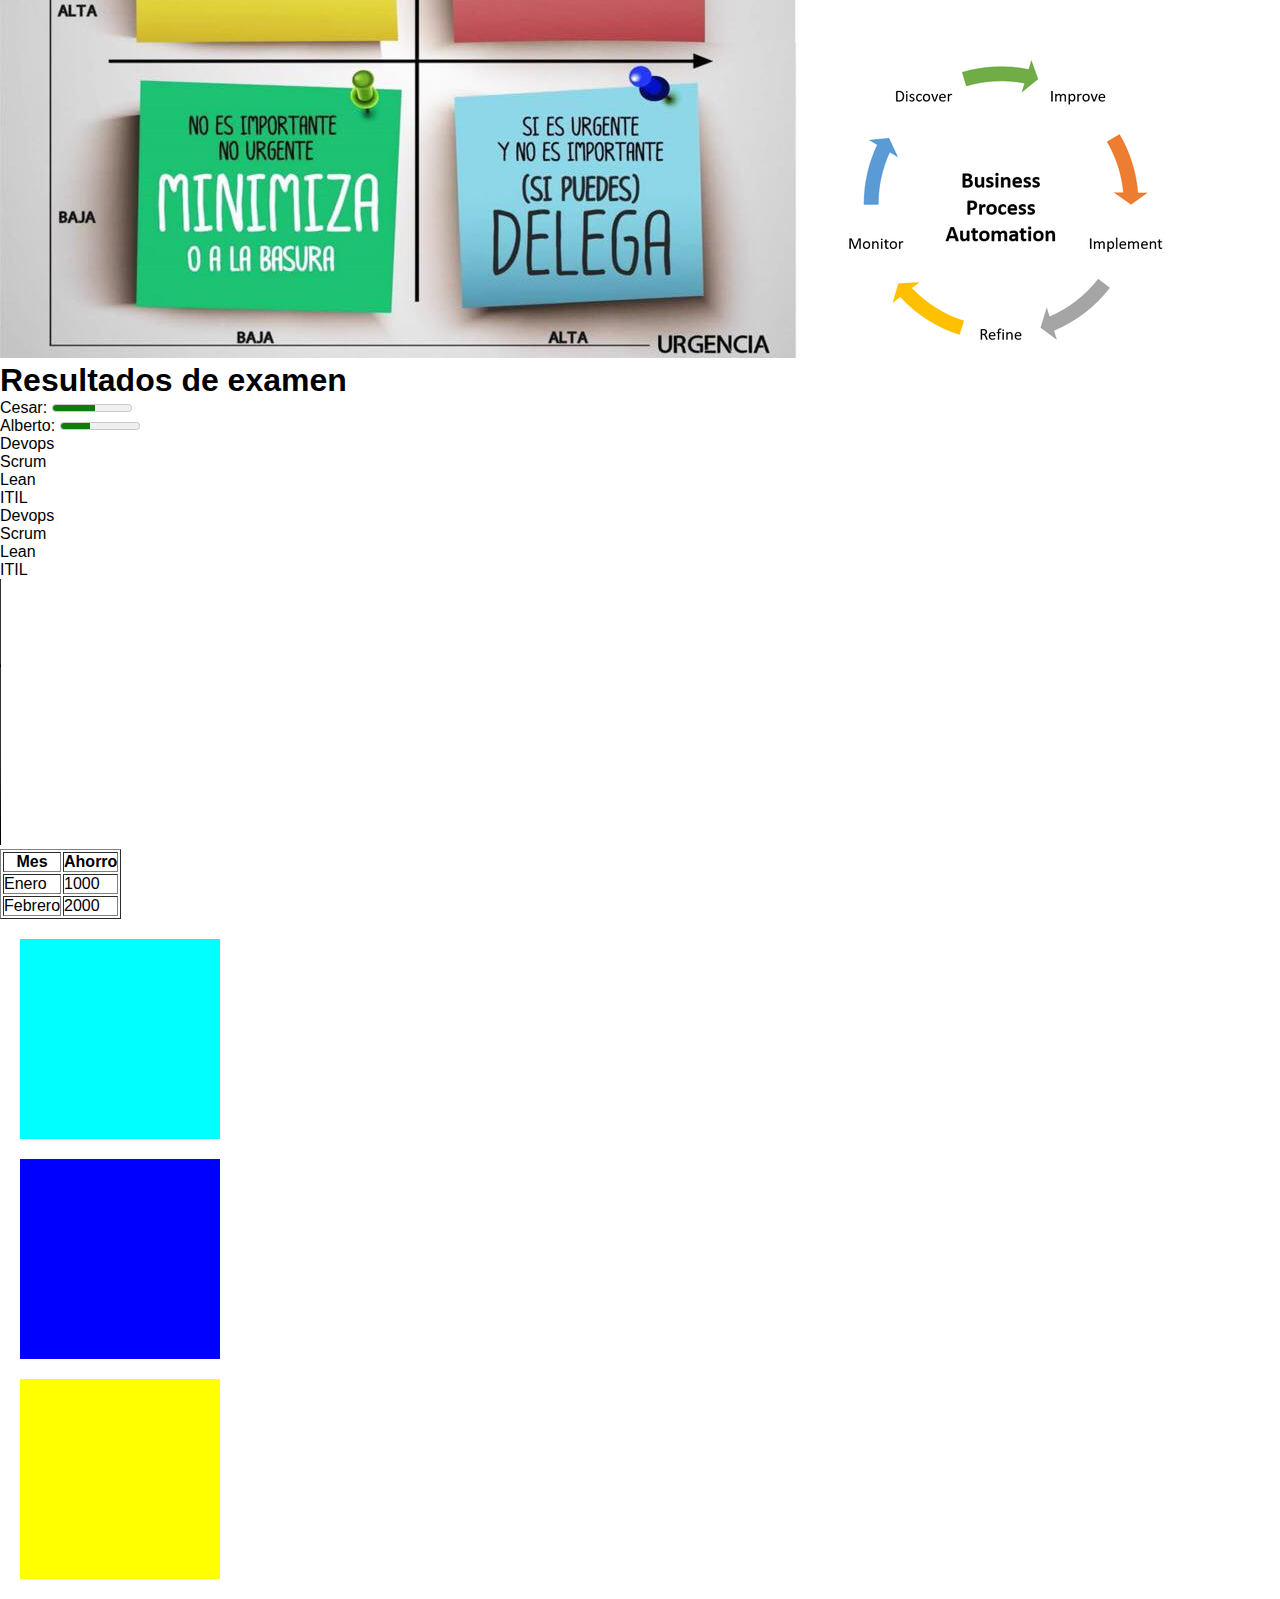
==== commit 4521f9bc: "Actualizacion CSS 5" ====
--- a/index.html
+++ b/index.html
@@ -21,7 +21,7 @@
     <!--<center>-->
     <header> 
         <!--Pagina de prueba de Visual Code con GIT-->
-        <div id="logo">Logotipo JF Top Beuty 
+        <div id="logo">JF Top Beuty 
             
         </div>
 
@@ -72,7 +72,10 @@
         <aside id="der"> </aside>
     </section>
 
-    <footer> &copy; Todos los derechos reservados</footer>
+    <footer> 
+        &copy; Todos los derechos reservados
+
+    </footer>
 
     <h1>Bienvenidos a mi primer ejemplo con VS, beautify y live server</h1>
     <h2> Este es un ejemplo tambien de git y github</h2>
@@ -151,6 +154,6 @@
         
     </div>
 
-<footer> Este es el pie de pagina</footer>
+
 </body>
 </html>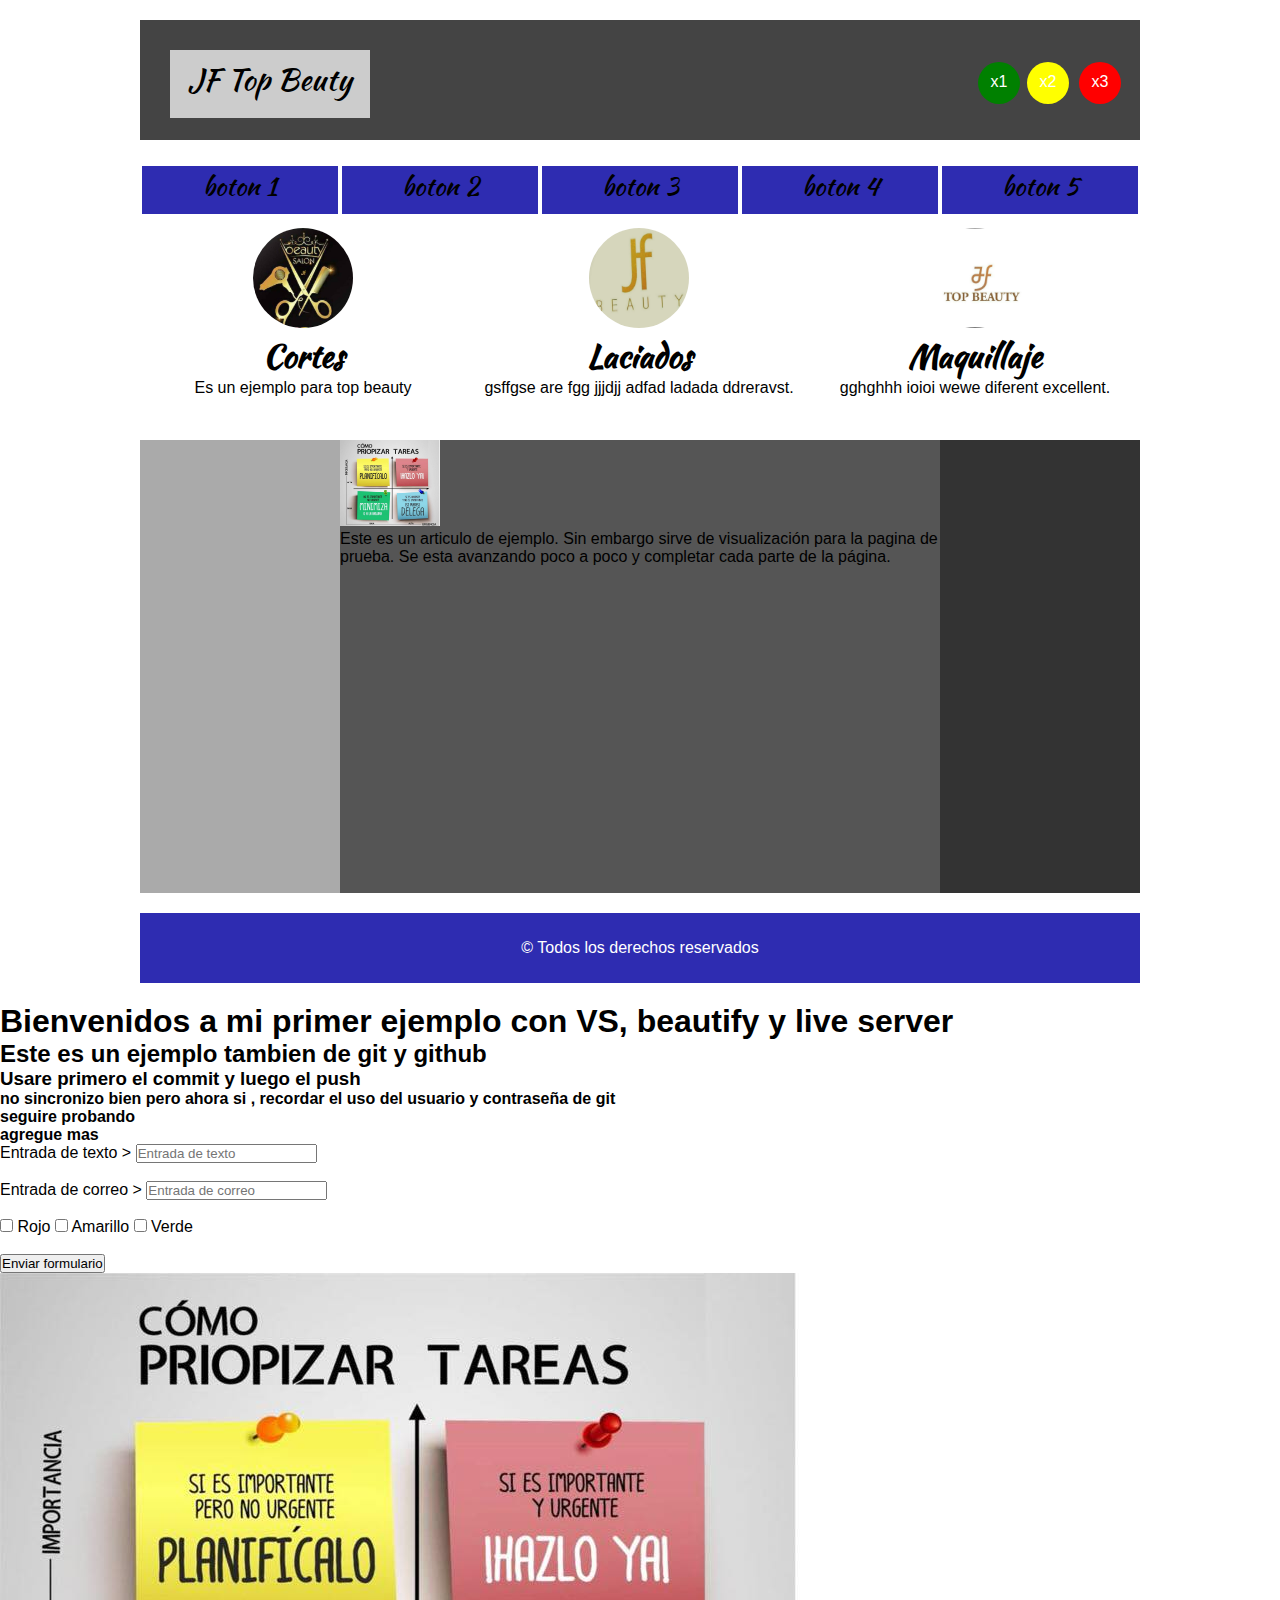
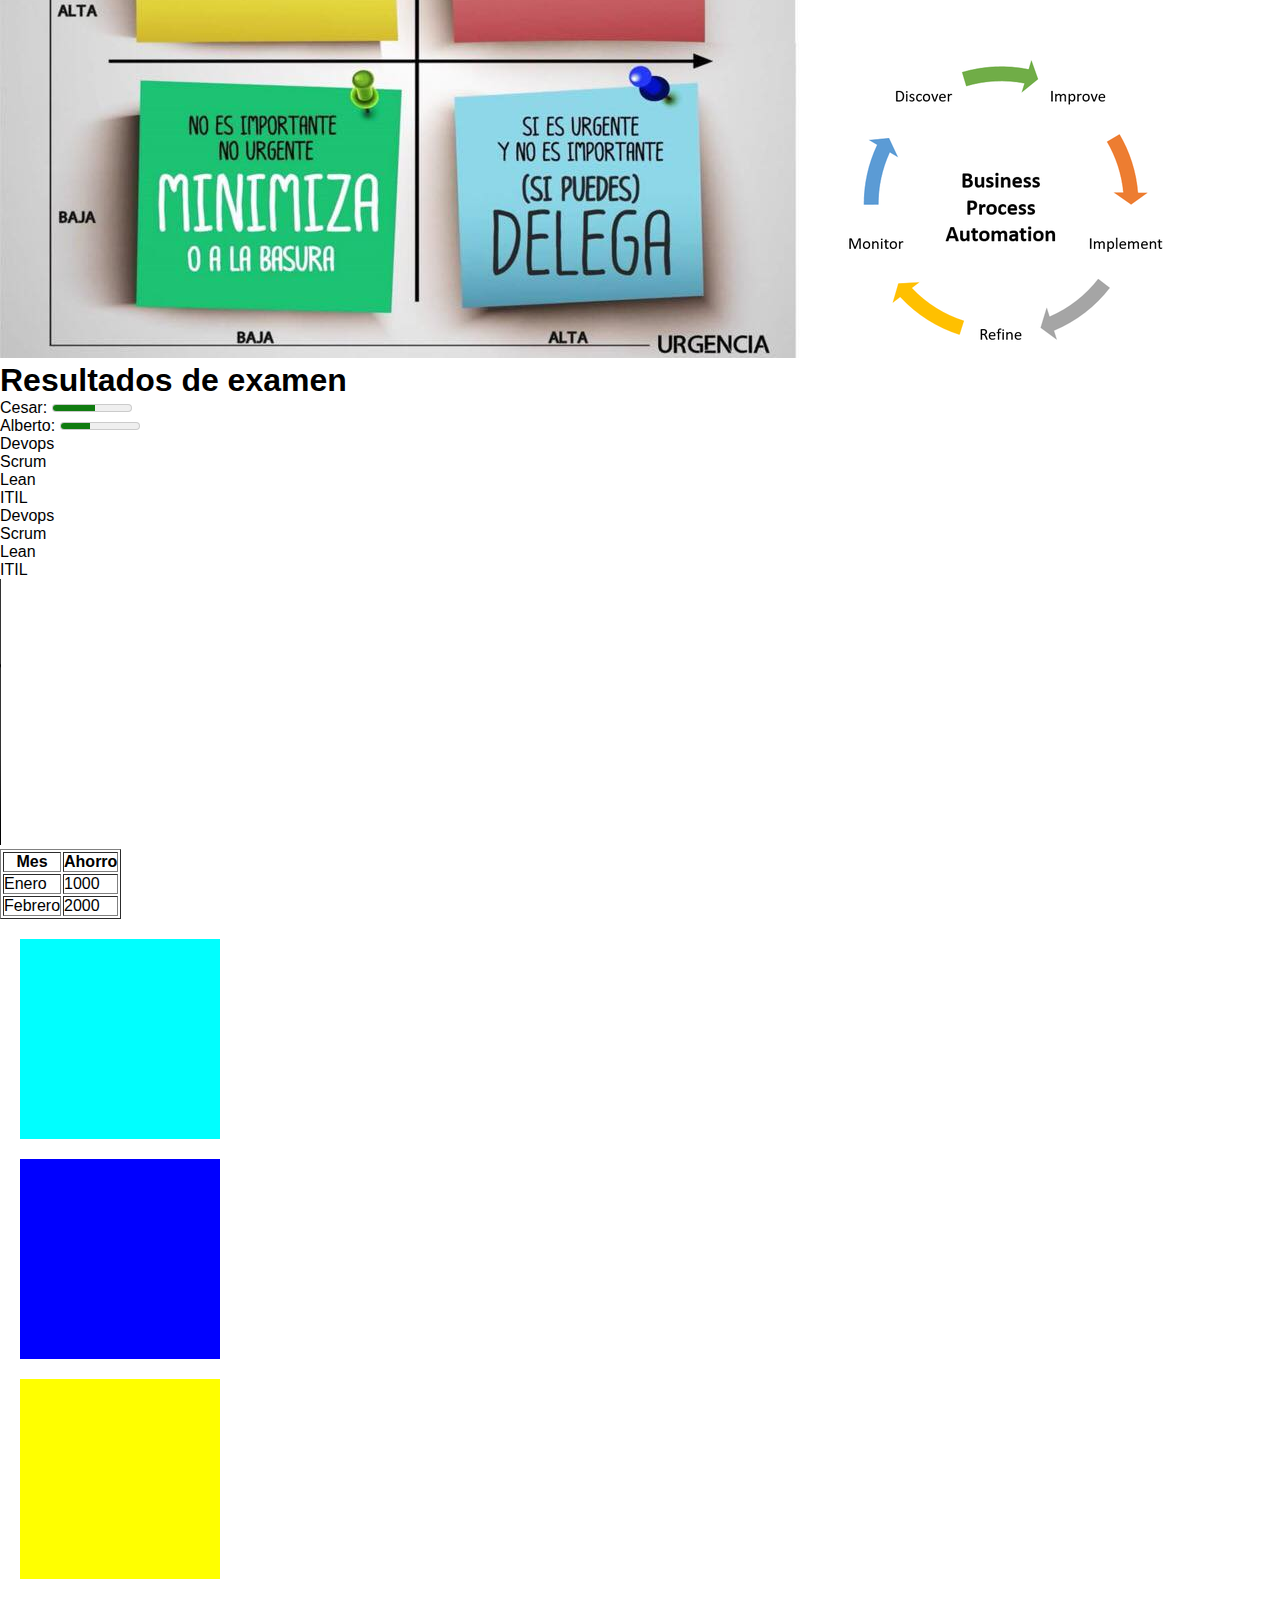
==== commit 044328aa: "Actualizar footer" ====
--- a/index.html
+++ b/index.html
@@ -47,15 +47,15 @@
     <div id="top">
         <ul>
             <li><img src="img/Foto01.jpg" width="100">
-                <h|>Lorem ipsum</h>
+                <h1>Cortes</h1>
                 <p>Es un ejemplo para top beauty</p>
             </li>
             <li><img src="img/Foto05.jpg" width="100">
-                <h|>Top Beauty</h>
+                <h1>Laciados</h1>
                 <p>gsffgse are fgg jjjdjj adfad ladada ddreravst.</p>
             </li>
             <li><img src="img/Foto02.jpg" width="100">
-                <h|>JF Top beauty</h>
+                <h1>Maquillaje</h1>
                 <p>gghghhh ioioi wewe diferent excellent.</p></li>
   
         </ul>
--- a/css/style.css
+++ b/css/style.css
@@ -22,7 +22,7 @@
 width: 200px ;
 height: 68px;
 font-family: 'Kaushan Script', cursive;
-font-size: 20px;
+font-size: 30px;
 text-align: center;
 line-height: 58px;
 background: #ccc;
@@ -43,19 +43,20 @@
 #icono1{
 top:42px;
 right: 120px;
+background: green;
 
 }
 
 #icono2{
 top:42px;
 right: 71px;
-
+background: yellow;
 }
 
 #icono3{
 top:42px;
 right: 19px;
-
+background: red;
 }
 
 
@@ -73,7 +74,11 @@
 width: 196px;
 margin: 6px 2px;
 height: 48px;
-background: #ccc;
+background: rgb(46, 44, 177);
+font-family: 'Kaushan Script', cursive;
+font-size: 25px;
+text-align: center;
+line-height: 40px;
 
 }
 
@@ -82,6 +87,7 @@
 margin:20px auto;
 width: 1000px ;
 height: 192px;
+text-align: center;
 }
 
 #top ul{
@@ -93,10 +99,19 @@
 float: left;
 width: 326px;
 height: 192px;
-background: rgb(235, 228, 228);
+
 margin-right:10px;
 }
 
+#top ul li img {
+    border-radius: 100%;
+    height: 100px;
+    }
+
+#top ul li h1 {
+    font-family: 'Kaushan Script', cursive;
+}
+    
 section {
 position: relative;
 margin:auto;
@@ -134,7 +149,10 @@
 margin:20px auto;
 width: 1000px ;
 height: 70px;
-background:#888;
+background: rgb(46, 44, 177);
+color: white;
+text-align: center;
+line-height: 70px;
 }
 
 
